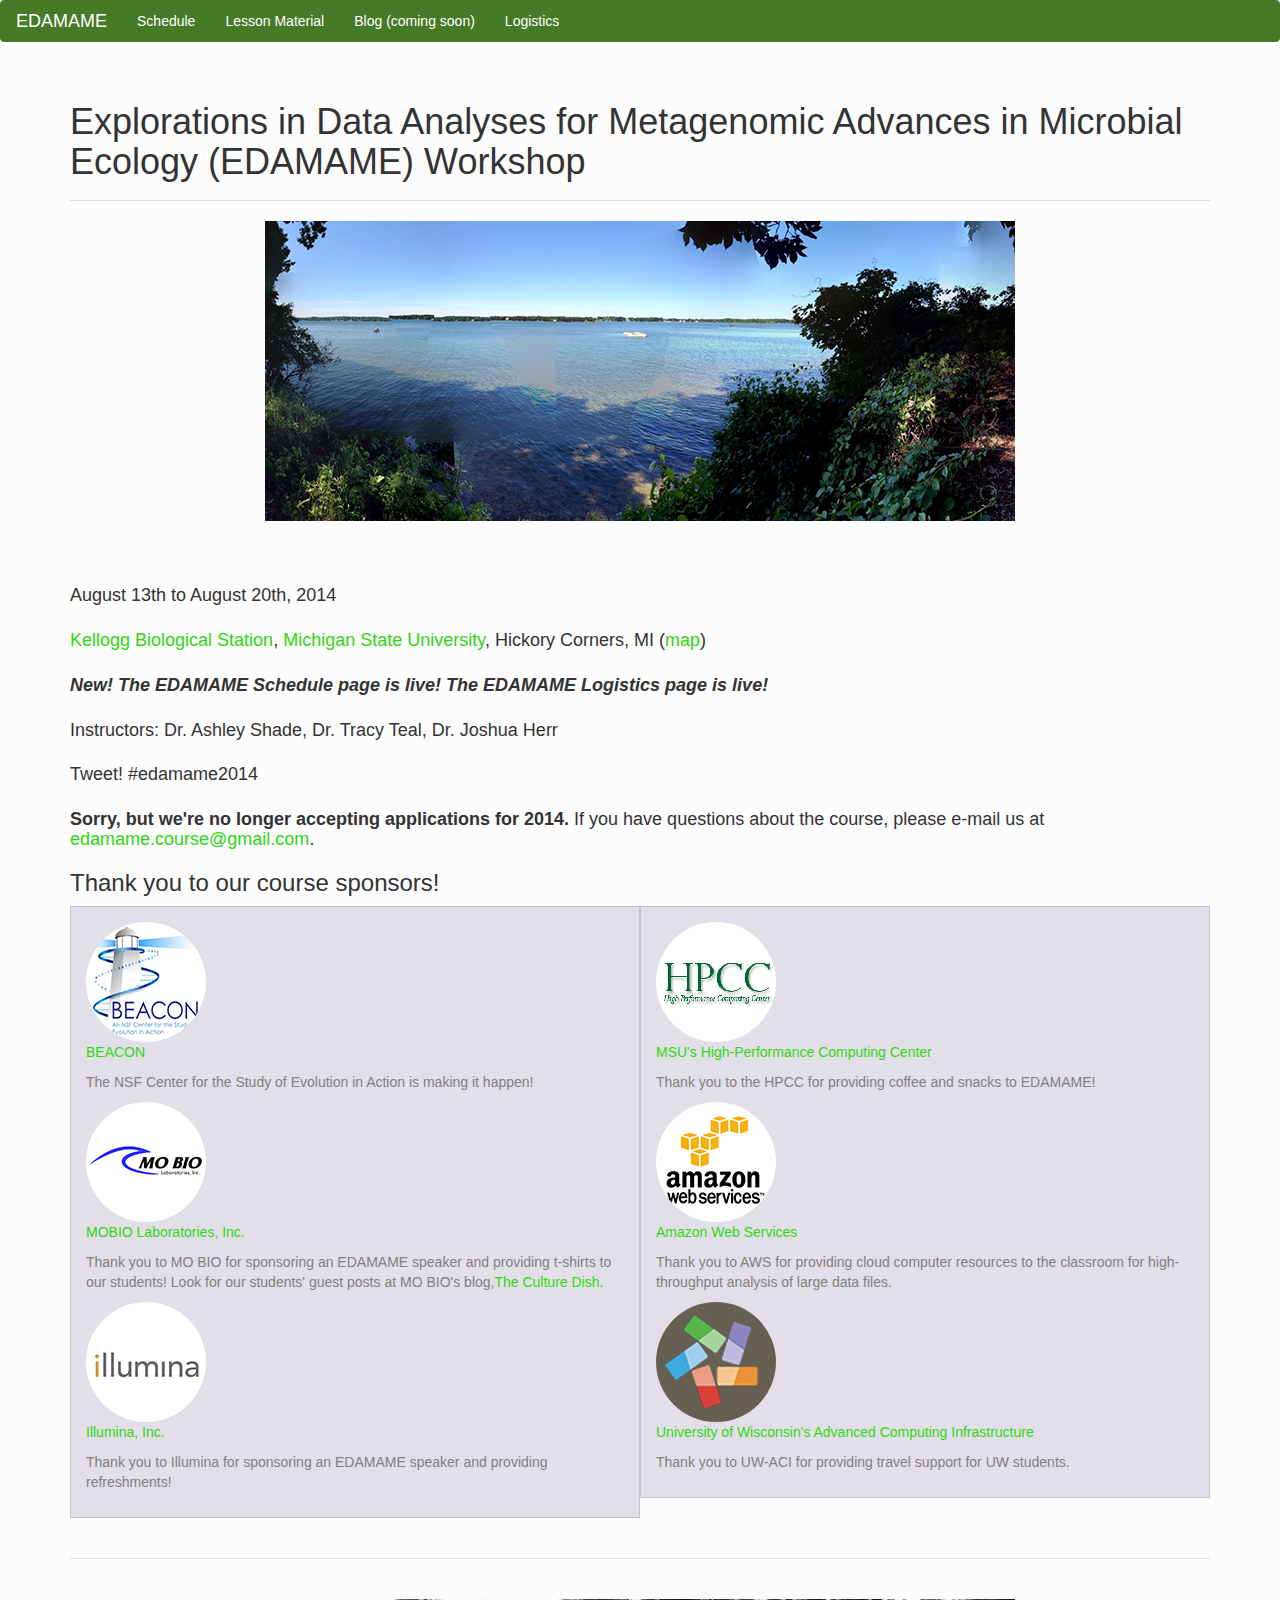
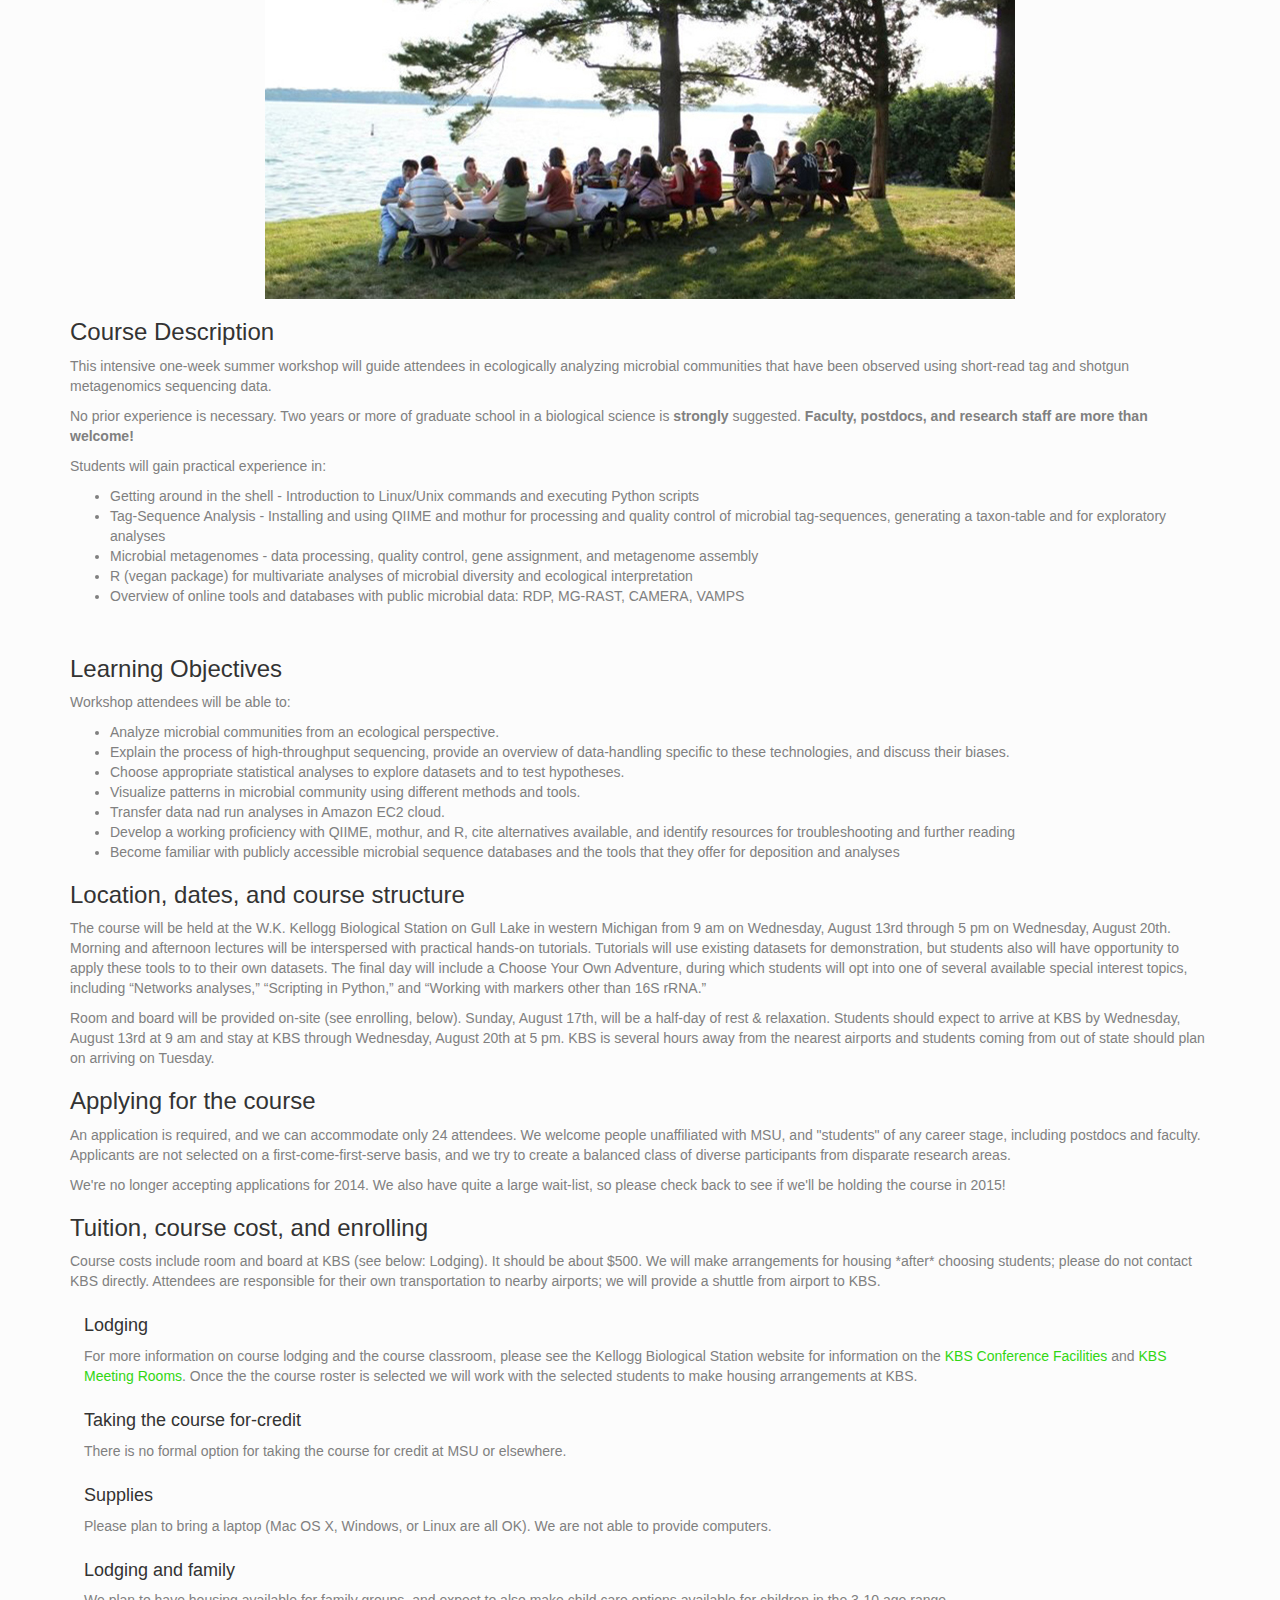
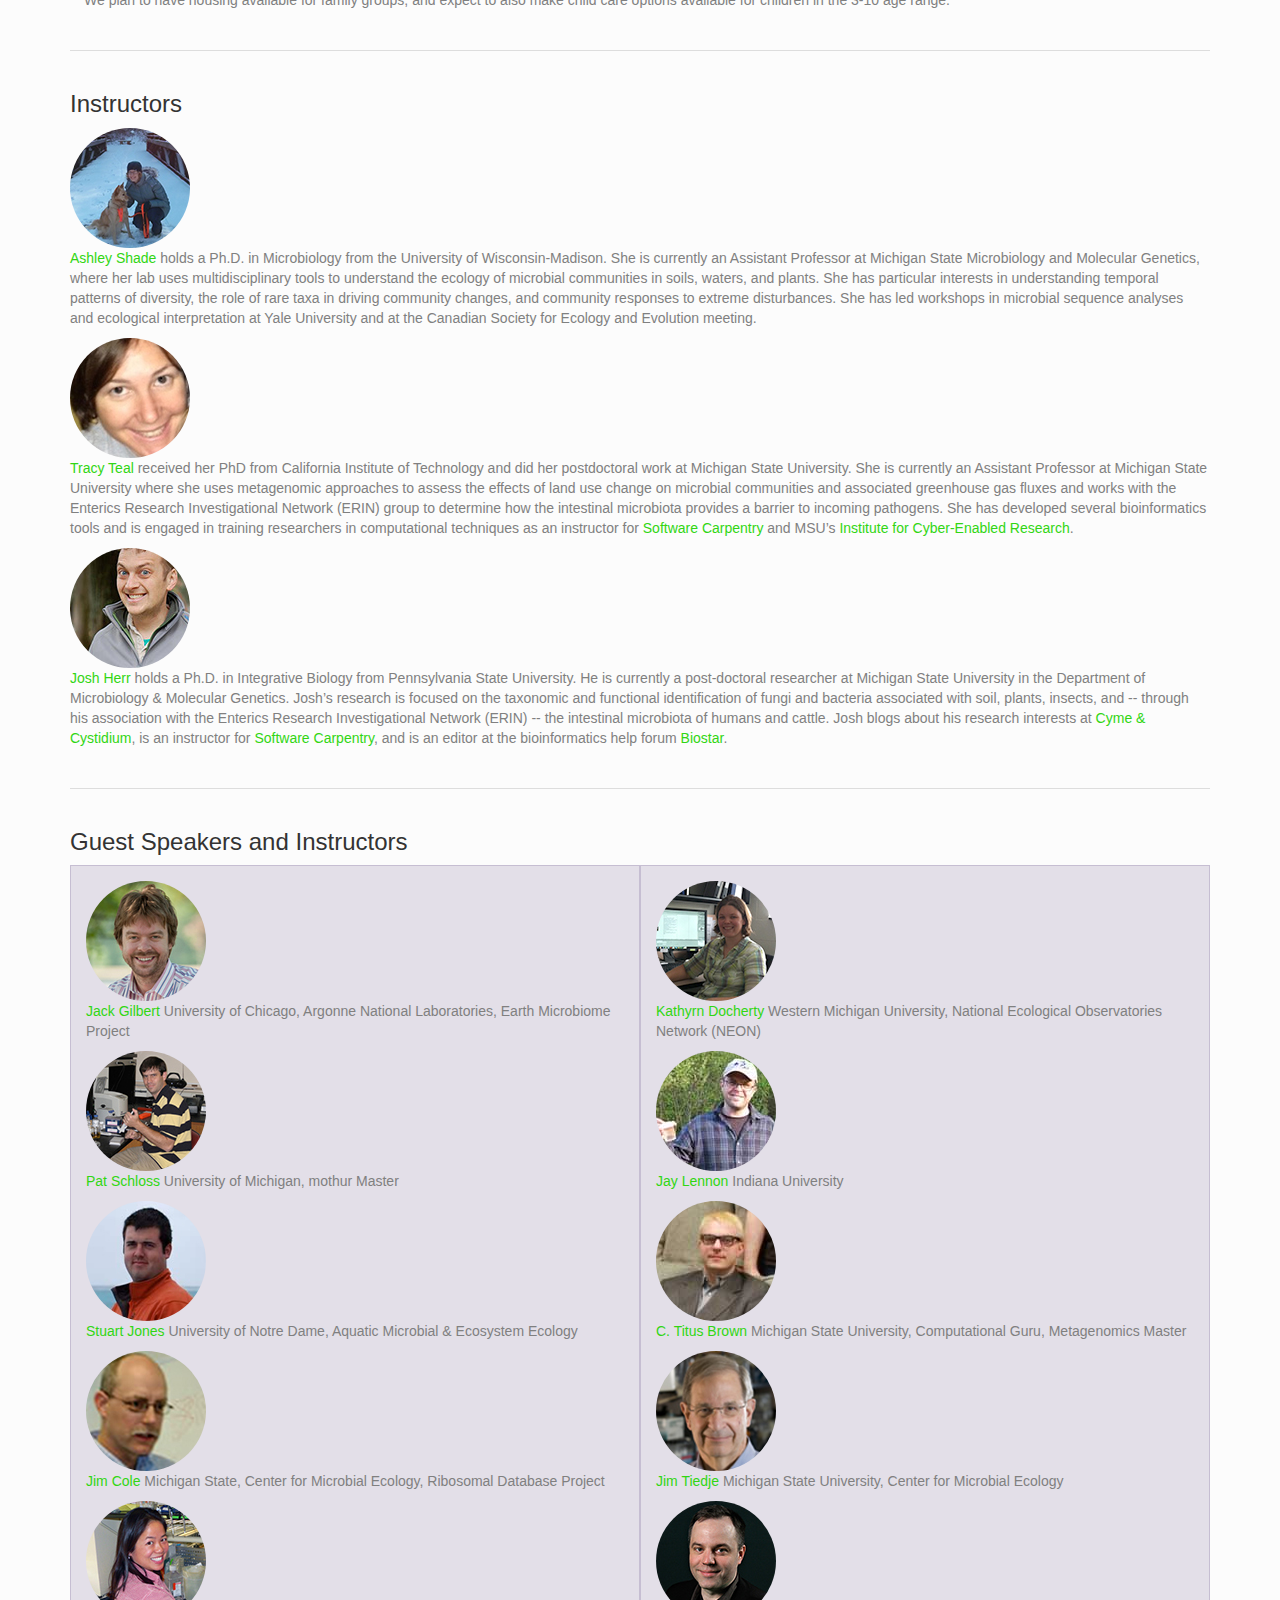
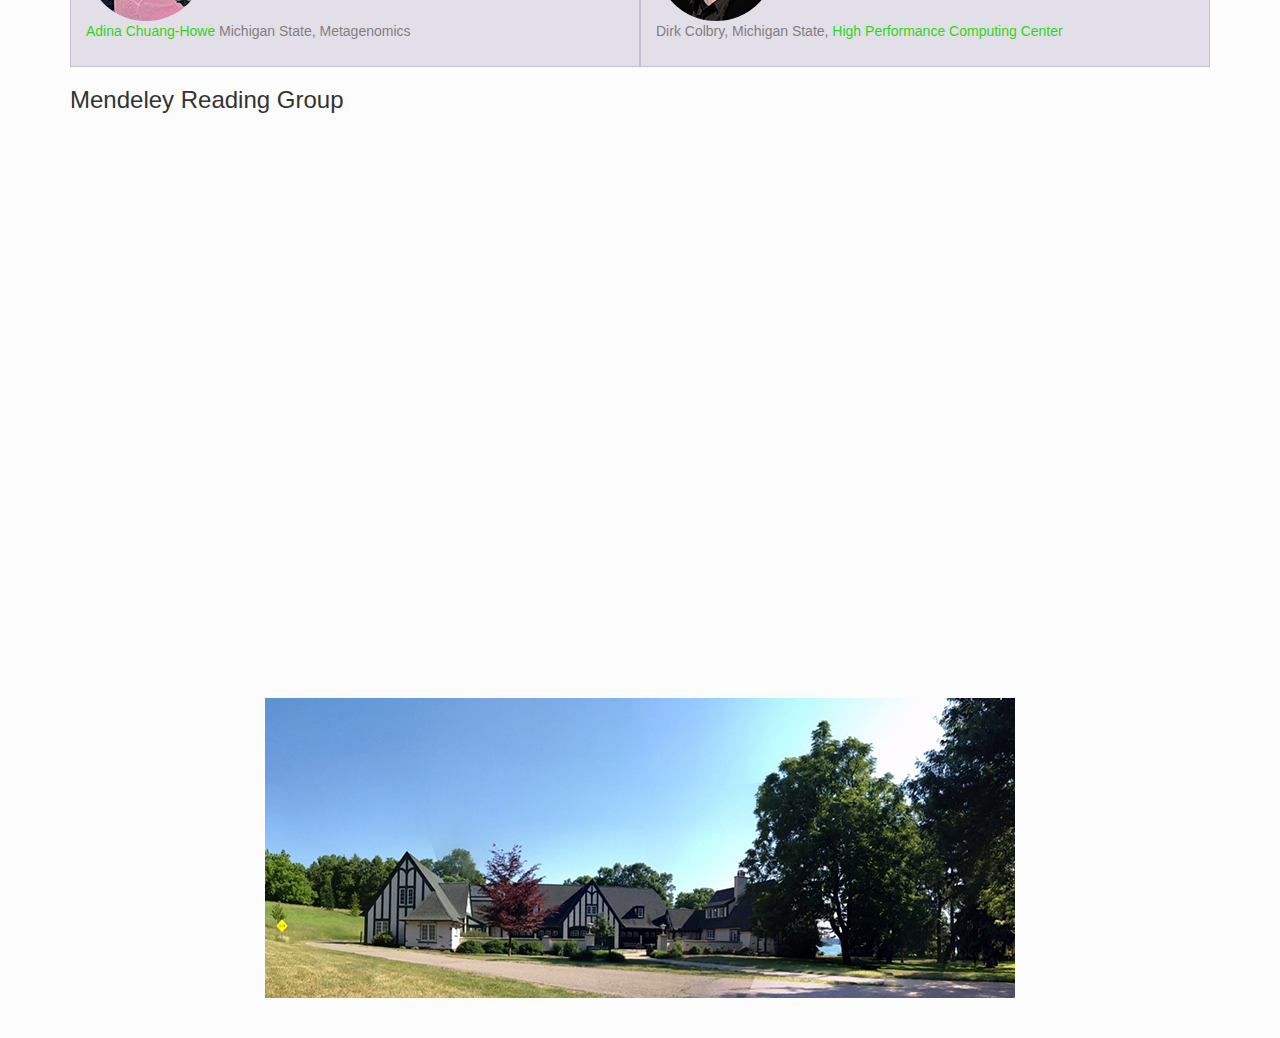
==== index.html @ 9ee0106e "Fixed iframe" ====
<!DOCTYPE html>

<html lang="en" class="crsa-stop-animations">
<head>
    <meta charset="utf-8">
    <meta http-equiv="X-UA-Compatible" content="IE=edge">
    <meta name="viewport" content="width=device-width, initial-scale=1.0">
    <meta name="description" content="">
    <meta name="author" content="">
    <link rel="shortcut icon" href="../../docs-assets/ico/favicon.png">

    <title>Explorations in Data Analyses for Metagenomic Advances in Microbial Ecology (EDAMAME) Workshop</title><!-- Bootstrap core CSS -->
    <link href="css/simplex.bootstrap.min.css" rel="stylesheet" type="text/css"><!-- Custom styles for this template -->
    <link href="css/grid.css" rel="stylesheet" type="text/css">
</head>

<body>
    <nav class="navbar navbar-inverse" role="navigation">
        <div class="container-fluid">
            <div class="navbar-header">
                <a class="navbar-brand" href="http://edamame-course.org">EDAMAME</a>
            </div><!-- nav links, etc., go here -->

            <div class="collapse navbar-collapse" id="bs-example-navbar-collapse-1">
                <ul class="nav navbar-nav">
                    <li><a href="https://edamame-course.github.io/website/schedule.html">Schedule</a></li>

                    <li><a href="https://edamame-course.github.io/docs/site/">Lesson Material</a></li>

                    <li><a href="#">Blog (coming soon)</a></li>

                    <li><a href="https://edamame-course.github.io/website/logistics.html">Logistics</a></li>
                </ul>
            </div><!-- /.navbar-collapse -->
        </div><!-- /.container-fluid -->
    </nav>

    <div class="container">
        <div class="page-header">
            <h1>Explorations in Data Analyses for Metagenomic Advances in Microbial Ecology (EDAMAME) Workshop</h1>
        </div>

        <div class="row text-center"><img src="img/gull_lake.jpg" alt="gull_lake"></div><br>

        <h4>August 13th to August 20th, 2014</h4>

        <h4><a href="http://www.kbs.msu.edu/">Kellogg Biological Station</a>, <a href="http://www.msu.edu">Michigan State University</a>, Hickory Corners, MI (<a href="https://www.google.com/maps/place/Kellogg+Biological+Station--Michigan+State+University/@42.405061,-85.400931,15z/data=!4m2!3m1!1s0x881788e3955439d3:0x5e86ae20e3a62103">map</a>)</h4>

        <h4><i><b>New! The EDAMAME Schedule page is live! The EDAMAME Logistics page is live!</b></i></h4>

        <h4>Instructors: Dr. Ashley Shade, Dr. Tracy Teal, Dr. Joshua Herr</h4>

        <h4>Tweet! #edamame2014</h4>

        <h4><strong>Sorry, but we're no longer accepting applications for 2014.</strong> If you have questions about the course, please e-mail us at <a href="mailto:edamame.course@gmail.com?Subject=EDAMAME%20Course" target="_top">edamame.course@gmail.com</a>.</h4>

        <h3>Thank you to our course sponsors!</h3>
        <div>
            <div class="col-md-6">
                <img class="img-circle" src="img/beacon.png">

                <p><a href="http://beacon-center.org/">BEACON</a></p>

                <p>The NSF Center for the Study of Evolution in Action is making it happen!</p>

                <img class="img-circle" src="img/mobio.jpg">

                <p><a href="http://www.mobio.com/">MOBIO Laboratories, Inc.</a></p>

                <p>Thank you to MO BIO for sponsoring an EDAMAME speaker and providing t-shirts to our students! Look for our students' guest posts at MO BIO's blog,<a href="http://www.mobio.com/blog/">The Culture Dish.</a></p><img class="img-circle" src="img/illumina.png">

                <p><a href="http://www.illumina.com/">Illumina, Inc.</a></p>

                <p>Thank you to Illumina for sponsoring an EDAMAME speaker and providing refreshments!</p>
            </div>

            <div class="col-md-6">
                <img class="img-circle" src="img/hpcc.png">

                <p><a href="http://icer.msu.edu/hpcc">MSU's High-Performance Computing Center</a></p>

                <p>Thank you to the HPCC for providing coffee and snacks to EDAMAME!</p><img class="img-circle" src="img/aws.png">

                <p><a href="http://aws.amazon.com/">Amazon Web Services</a></p>

                <p>Thank you to AWS for providing cloud computer resources to the classroom for high-throughput analysis of large data files.</p>

                <img class="img-circle" src="img/aci-wisc.png">

                <p><a href="http://aws.amazon.com/">University of Wisconsin's Advanced Computing Infrastructure</a></p>

                <p>Thank you to UW-ACI for providing travel support for UW students.</p>
            </div>
        </div>

        <div class="row top-buffer"></div>
        <hr>

        <div class="row text-center"><img src="img/class_picnic.jpg" alt="class_picnic"></div>

        <h3>Course Description</h3>

        <p>This intensive one-week summer workshop will guide attendees in ecologically analyzing microbial communities that have been observed using short-read tag and shotgun metagenomics sequencing data.</p>

        <p></p>

        <p>No prior experience is necessary. Two years or more of graduate school in a biological science is <strong>strongly</strong> suggested. <strong>Faculty, postdocs, and research staff are more than welcome!</strong></p>

        <p></p>

        <p>Students will gain practical experience in:</p>

        <ul>
            <li>Getting around in the shell - Introduction to Linux/Unix commands and executing Python scripts</li>

            <li>Tag-Sequence Analysis - Installing and using QIIME and mothur for processing and quality control of microbial tag-sequences, generating a taxon-table and for exploratory analyses</li>

            <li>Microbial metagenomes - data processing, quality control, gene assignment, and metagenome assembly</li>

            <li>R (vegan package) for multivariate analyses of microbial diversity and ecological interpretation</li>

            <li>Overview of online tools and databases with public microbial data: RDP, MG-RAST, CAMERA, VAMPS</li>
        </ul><br>

        <h3>Learning Objectives</h3>

        <p>Workshop attendees will be able to:</p>

        <ul>
            <li>Analyze microbial communities from an ecological perspective.</li>

            <li>Explain the process of high-throughput sequencing, provide an overview of data-handling specific to these technologies, and discuss their biases.</li>

            <li>Choose appropriate statistical analyses to explore datasets and to test hypotheses.</li>

            <li>Visualize patterns in microbial community using different methods and tools.</li>

            <li>Transfer data nad run analyses in Amazon EC2 cloud.</li>

            <li>Develop a working proficiency with QIIME, mothur, and R, cite alternatives available, and identify resources for troubleshooting and further reading</li>

            <li>Become familiar with publicly accessible microbial sequence databases and the tools that they offer for deposition and analyses</li>
        </ul>

        <h3>Location, dates, and course structure</h3>

        <p>The course will be held at the W.K. Kellogg Biological Station on Gull Lake in western Michigan from 9 am on Wednesday, August 13rd through 5 pm on Wednesday, August 20th. Morning and afternoon lectures will be interspersed with practical hands-on tutorials. Tutorials will use existing datasets for demonstration, but students also will have opportunity to apply these tools to to their own datasets. The final day will include a Choose Your Own Adventure, during which students will opt into one of several available special interest topics, including “Networks analyses,” “Scripting in Python,” and “Working with markers other than 16S rRNA.”</p>

        <p>Room and board will be provided on-site (see enrolling, below). Sunday, August 17th, will be a half-day of rest &amp; relaxation. Students should expect to arrive at KBS by Wednesday, August 13rd at 9 am and stay at KBS through Wednesday, August 20th at 5 pm. KBS is several hours away from the nearest airports and students coming from out of state should plan on arriving on Tuesday.</p>

        <h3>Applying for the course</h3>

        <p>An application is required, and we can accommodate only 24 attendees. We welcome people unaffiliated with MSU, and "students" of any career stage, including postdocs and faculty. Applicants are not selected on a first-come-first-serve basis, and we try to create a balanced class of diverse participants from disparate research areas.</p>

        <p>We're no longer accepting applications for 2014. We also have quite a large wait-list, so please check back to see if we'll be holding the course in 2015!</p>

        <h3>Tuition, course cost, and enrolling</h3>

        <p>Course costs include room and board at KBS (see below: Lodging). It should be about $500. We will make arrangements for housing *after* choosing students; please do not contact KBS directly. Attendees are responsible for their own transportation to nearby airports; we will provide a shuttle from airport to KBS.</p>

        <div style="padding-left: 1em;">
            <h4>Lodging</h4>

            <p>For more information on course lodging and the course classroom, please see the Kellogg Biological Station website for information on the <a href="http://www.kbs.msu.edu/visit/conference-center/facilities">KBS Conference Facilities</a> and <a href="http://www.kbs.msu.edu/visit/conference-center/facilities/meeting-room-dimensions">KBS Meeting Rooms</a>. Once the the course roster is selected we will work with the selected students to make housing arrangements at KBS.</p>

            <h4>Taking the course for-credit</h4>

            <p>There is no formal option for taking the course for credit at MSU or elsewhere.</p>

            <h4>Supplies</h4>

            <p>Please plan to bring a laptop (Mac OS X, Windows, or Linux are all OK). We are not able to provide computers.</p>

            <h4>Lodging and family</h4>

            <p>We plan to have housing available for family groups, and expect to also make child care options available for children in the 3-10 age range.</p>
        </div>
        <hr>

        <h3>Instructors</h3><img class="img-circle" src="img/ashley.jpg">

        <p><a href="http://ashley17061.wix.com/shadelab">Ashley Shade</a> holds a Ph.D. in Microbiology from the University of Wisconsin-Madison. She is currently an Assistant Professor at Michigan State Microbiology and Molecular Genetics, where her lab uses multidisciplinary tools to understand the ecology of microbial communities in soils, waters, and plants. She has particular interests in understanding temporal patterns of diversity, the role of rare taxa in driving community changes, and community responses to extreme disturbances. She has led workshops in microbial sequence analyses and ecological interpretation at Yale University and at the Canadian Society for Ecology and Evolution meeting.</p><img class="img-circle" src="img/tracy.jpg">

        <p><a href="http://idyll.org/~tracyt/">Tracy Teal</a> received her PhD from California Institute of Technology and did her postdoctoral work at Michigan State University. She is currently an Assistant Professor at Michigan State University where she uses metagenomic approaches to assess the effects of land use change on microbial communities and associated greenhouse gas fluxes and works with the Enterics Research Investigational Network (ERIN) group to determine how the intestinal microbiota provides a barrier to incoming pathogens. She has developed several bioinformatics tools and is engaged in training researchers in computational techniques as an instructor for <a href="http://software-carpentry.org">Software Carpentry</a> and MSU’s <a href="http://icer.msu.edu">Institute for Cyber-Enabled Research</a>.</p><img class="img-circle" src="img/josh.jpg">

        <p><a href="http://joshuaherr.com">Josh Herr</a> holds a Ph.D. in Integrative Biology from Pennsylvania State University. He is currently a post-doctoral researcher at Michigan State University in the Department of Microbiology &amp; Molecular Genetics. Josh’s research is focused on the taxonomic and functional identification of fungi and bacteria associated with soil, plants, insects, and -- through his association with the Enterics Research Investigational Network (ERIN) -- the intestinal microbiota of humans and cattle. Josh blogs about his research interests at <a href="http://cymeandcystidium.com">Cyme &amp; Cystidium</a>, is an instructor for <a href="http://software-carpentry.org">Software Carpentry</a>, and is an editor at the bioinformatics help forum <a href="http://www.biostars.org/u/1704">Biostar</a>.</p>
        <hr>

        <h3>Guest Speakers and Instructors</h3>

        <div class="col-md-6">
            <img class="img-circle" src="img/jack.jpg">

            <p><a href="http://www.bio.anl.gov/PI/gilbert.html">Jack Gilbert</a> University of Chicago, Argonne National Laboratories, Earth Microbiome Project</p><img class="img-circle" src="img/schloss.jpg">

            <p><a href="http://www.mothur.org">Pat Schloss</a> University of Michigan, mothur Master</p><img class="img-circle" src="img/stuart.jpg">

            <p><a href="http://www3.nd.edu/~sjones20/JonesUND/Home.html">Stuart Jones</a> University of Notre Dame, Aquatic Microbial &amp; Ecosystem Ecology</p><img class="img-circle" src="img/cole.jpg">

            <p><a href="http://rdp.cme.msu.edu/">Jim Cole</a> Michigan State, Center for Microbial Ecology, Ribosomal Database Project</p><img class="img-circle" src="img/adina.jpg">

            <p><a href="https://twitter.com/teeniedeenie">Adina Chuang-Howe</a> Michigan State, Metagenomics</p>
        </div>

        <div class="col-md-6">
            <img class="img-circle" src="img/kathryn.jpg">

            <p><a href="http://www.wmich.edu/biology/directory/docherty.html">Kathyrn Docherty</a> Western Michigan University, National Ecological Observatories Network (NEON)</p><img class="img-circle" src="img/jay.jpg">

            <p><a href="http://www.indiana.edu/~microbes/">Jay Lennon</a> Indiana University</p><img class="img-circle" src="img/titus.jpg">

            <p><a href="http://ged.msu.edu/">C. Titus Brown</a> Michigan State University, Computational Guru, Metagenomics Master</p><img class="img-circle" src="img/tiedje.jpg">

            <p><a href="http://www.cme.msu.edu/">Jim Tiedje</a> Michigan State University, Center for Microbial Ecology</p><img class="img-circle" src="img/dirk.jpg">

            <p>Dirk Colbry, Michigan State, <a href="http://icer.msu.edu/hpcc">High Performance Computing Center</a></p>
        </div><br>
        <hr>

        <div class="row top-buffer"></div>

        <h3>Mendeley Reading Group</h3><br>
        <iframe src="//www.mendeley.com/groups/4688421/edamame/widget/29/3/" frameborder="0" allowTransparency="true" style="width:860px;height:550px;"></iframe>

        <div class="row text-center"><img src="img/carriage_house.jpg" alt="carriage_house"></div><br>
        <!-- /container -->
         <!-- Bootstrap core JavaScript
    ================================================== -->
         <!-- Placed at the end of the document so the pages load faster -->
         <script src="https://code.jquery.com/jquery-1.10.2.min.js" type="text/javascript">
</script> <script src="js/bootstrap.min.js" type="text/javascript">
</script>
    </div>
</body>
</html>
---- css/grid.css ----
.container {
  padding-left: 15px;
  padding-right: 15px;
}
h4 {
  margin-top: 25px;
}
.row {
  margin-bottom: 20px;
}
.row .row {
  margin-top: 10px;
  margin-bottom: 0;
}
[class*="col-"] {
  padding-top: 15px;
  padding-bottom: 15px;
  background-color: #eee;
  border: 1px solid #ddd;
  background-color: rgba(86, 61, 124, 0.15);
  border: 1px solid rgba(86, 61, 124, 0.2);
}
hr {
  margin-top: 40px;
  margin-bottom: 40px;
}
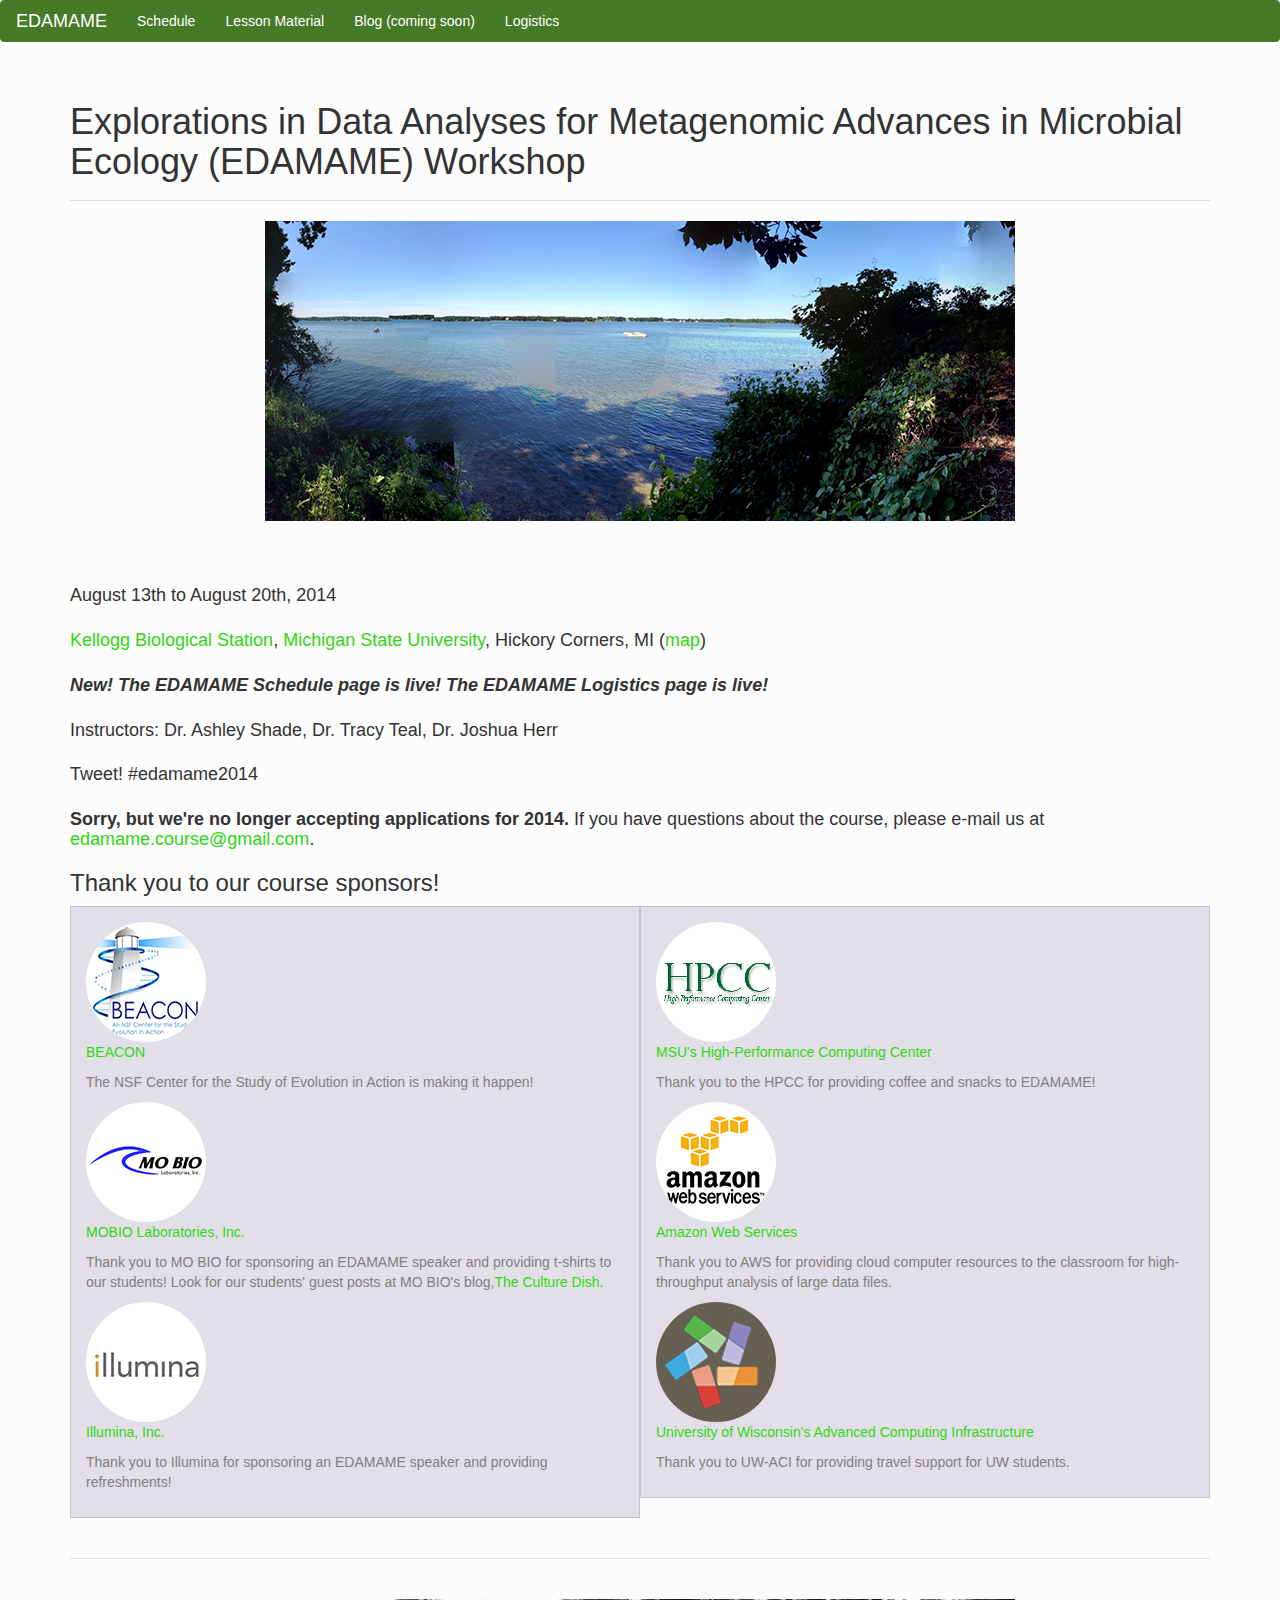
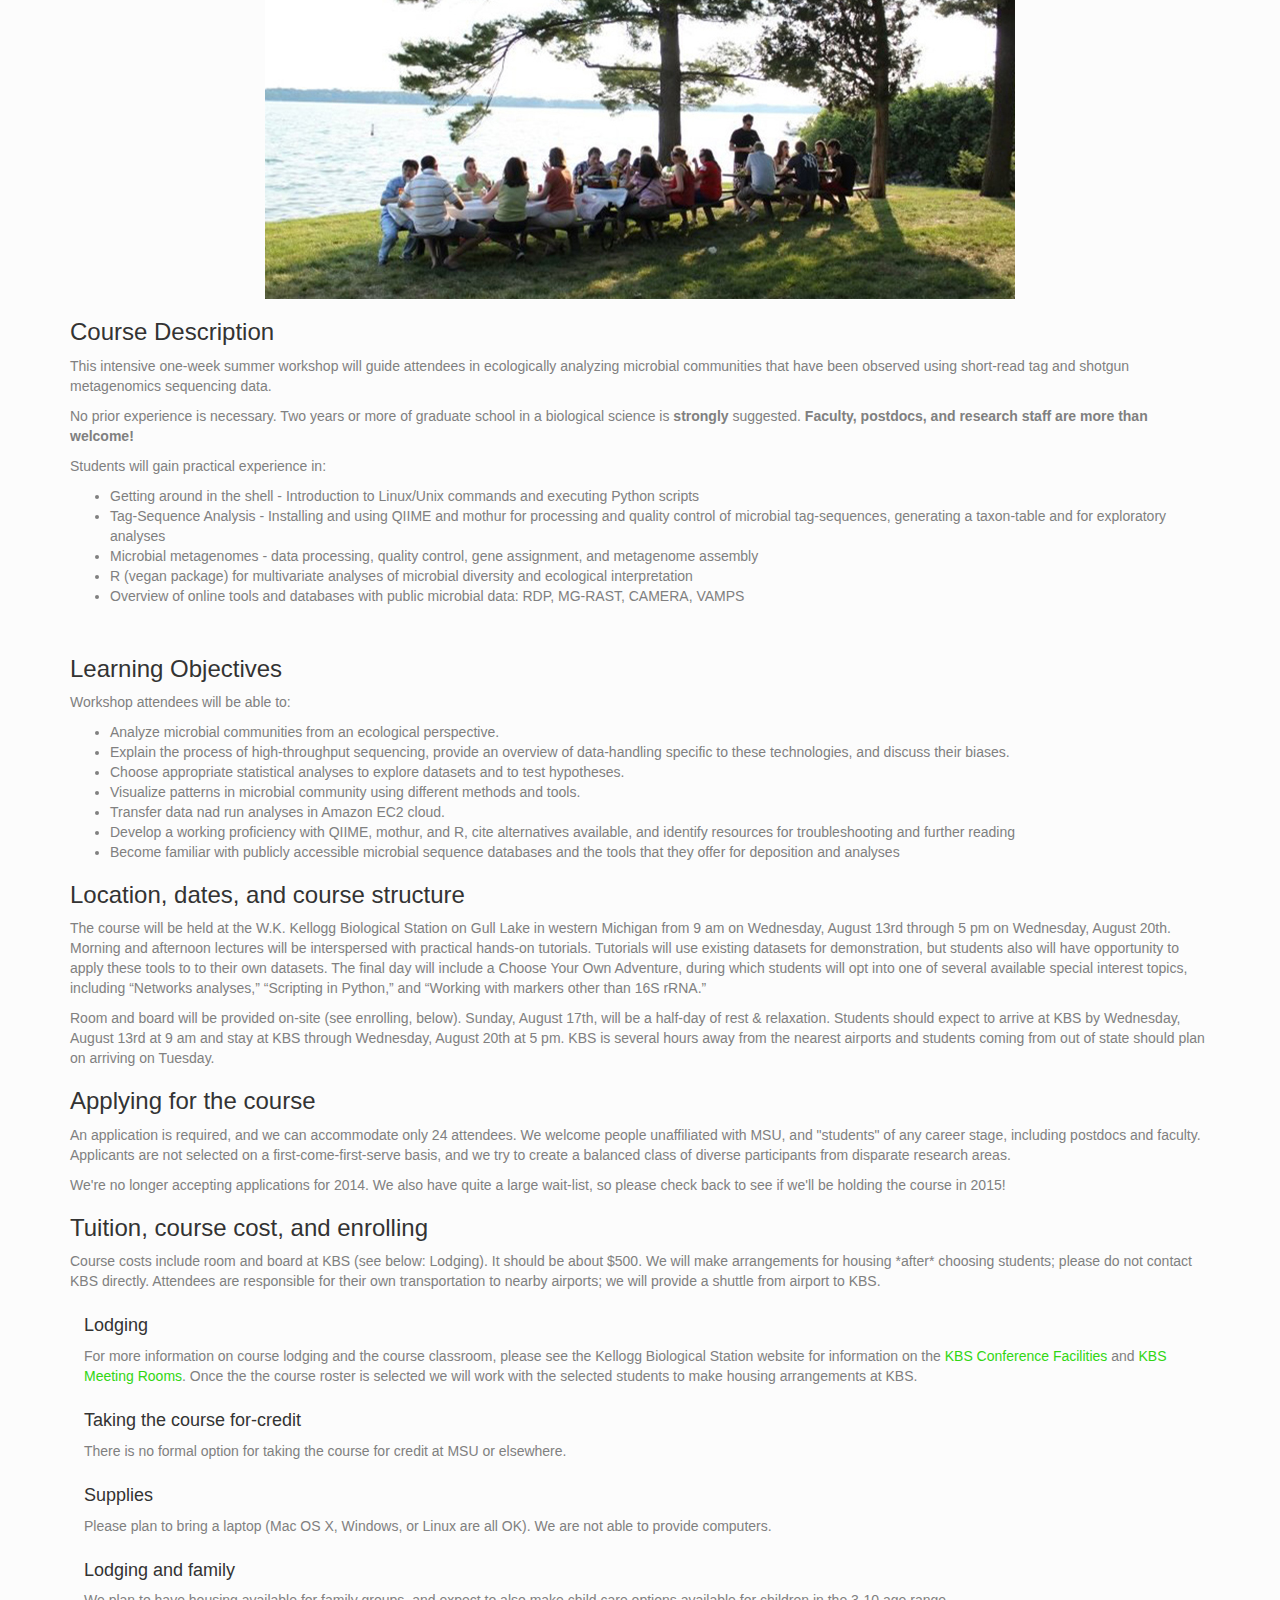
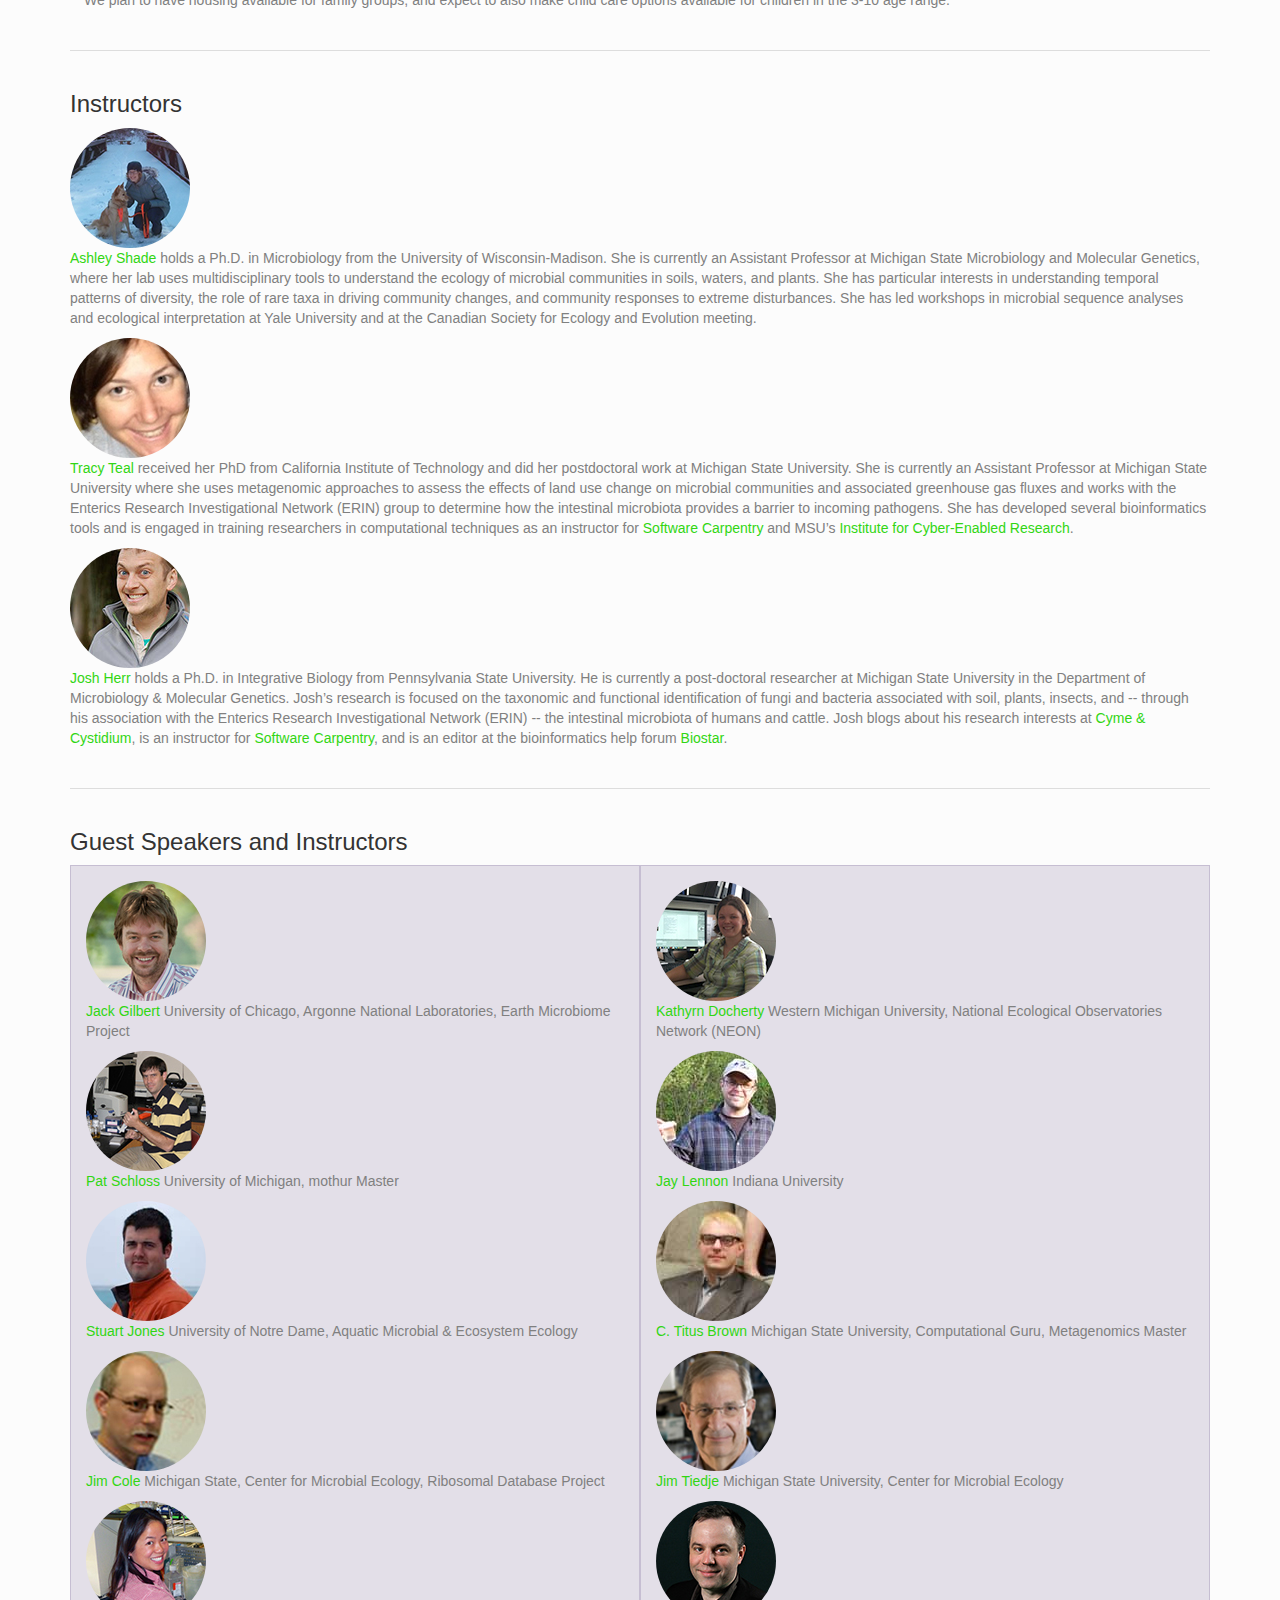
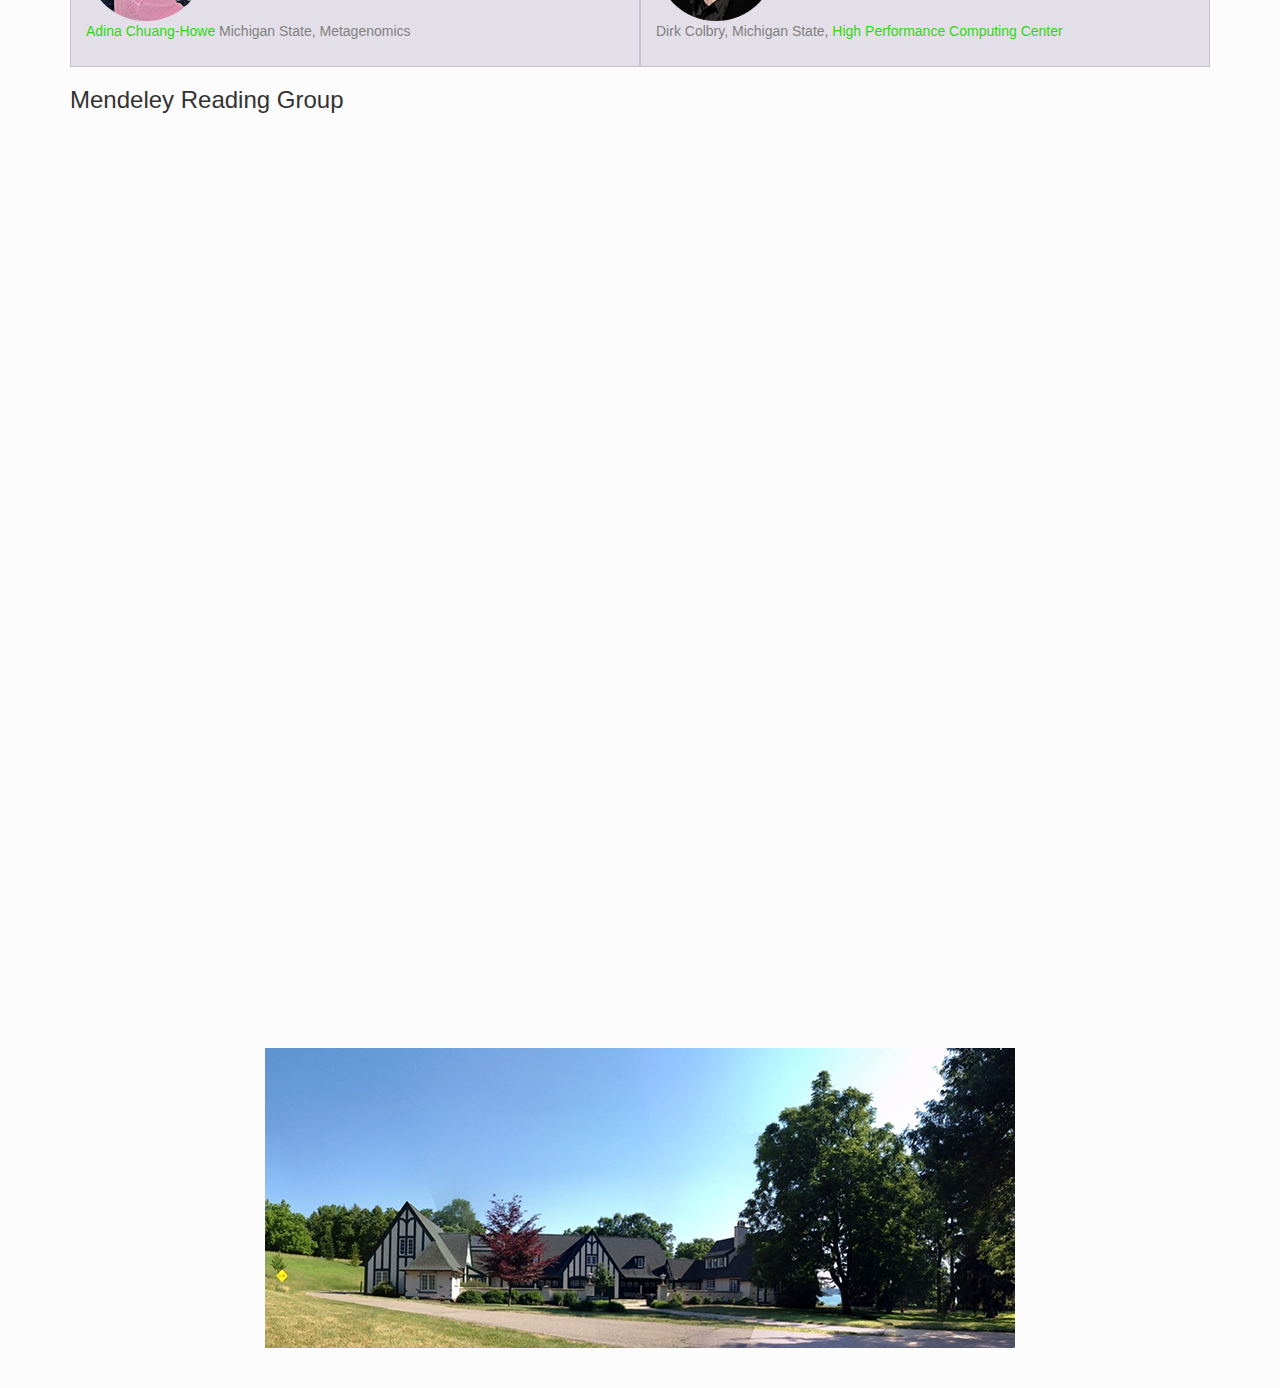
==== commit 9e1302ed: "Changed iframe from widget to web" ====
--- a/index.html
+++ b/index.html
@@ -220,8 +220,7 @@
         <div class="row top-buffer"></div>
 
         <h3>Mendeley Reading Group</h3><br>
-        <iframe src="//www.mendeley.com/groups/4688421/edamame/widget/29/3/" frameborder="0" allowTransparency="true" style="width:860px;height:550px;"></iframe>
-
+        <iframe src="//www.mendeley.com/groups/4688421/edamame/widget/29/3/" frameborder="0" allowTransparency="true" style="width:860px;height:900px;"></iframe>
         <div class="row text-center"><img src="img/carriage_house.jpg" alt="carriage_house"></div><br>
         <!-- /container -->
          <!-- Bootstrap core JavaScript
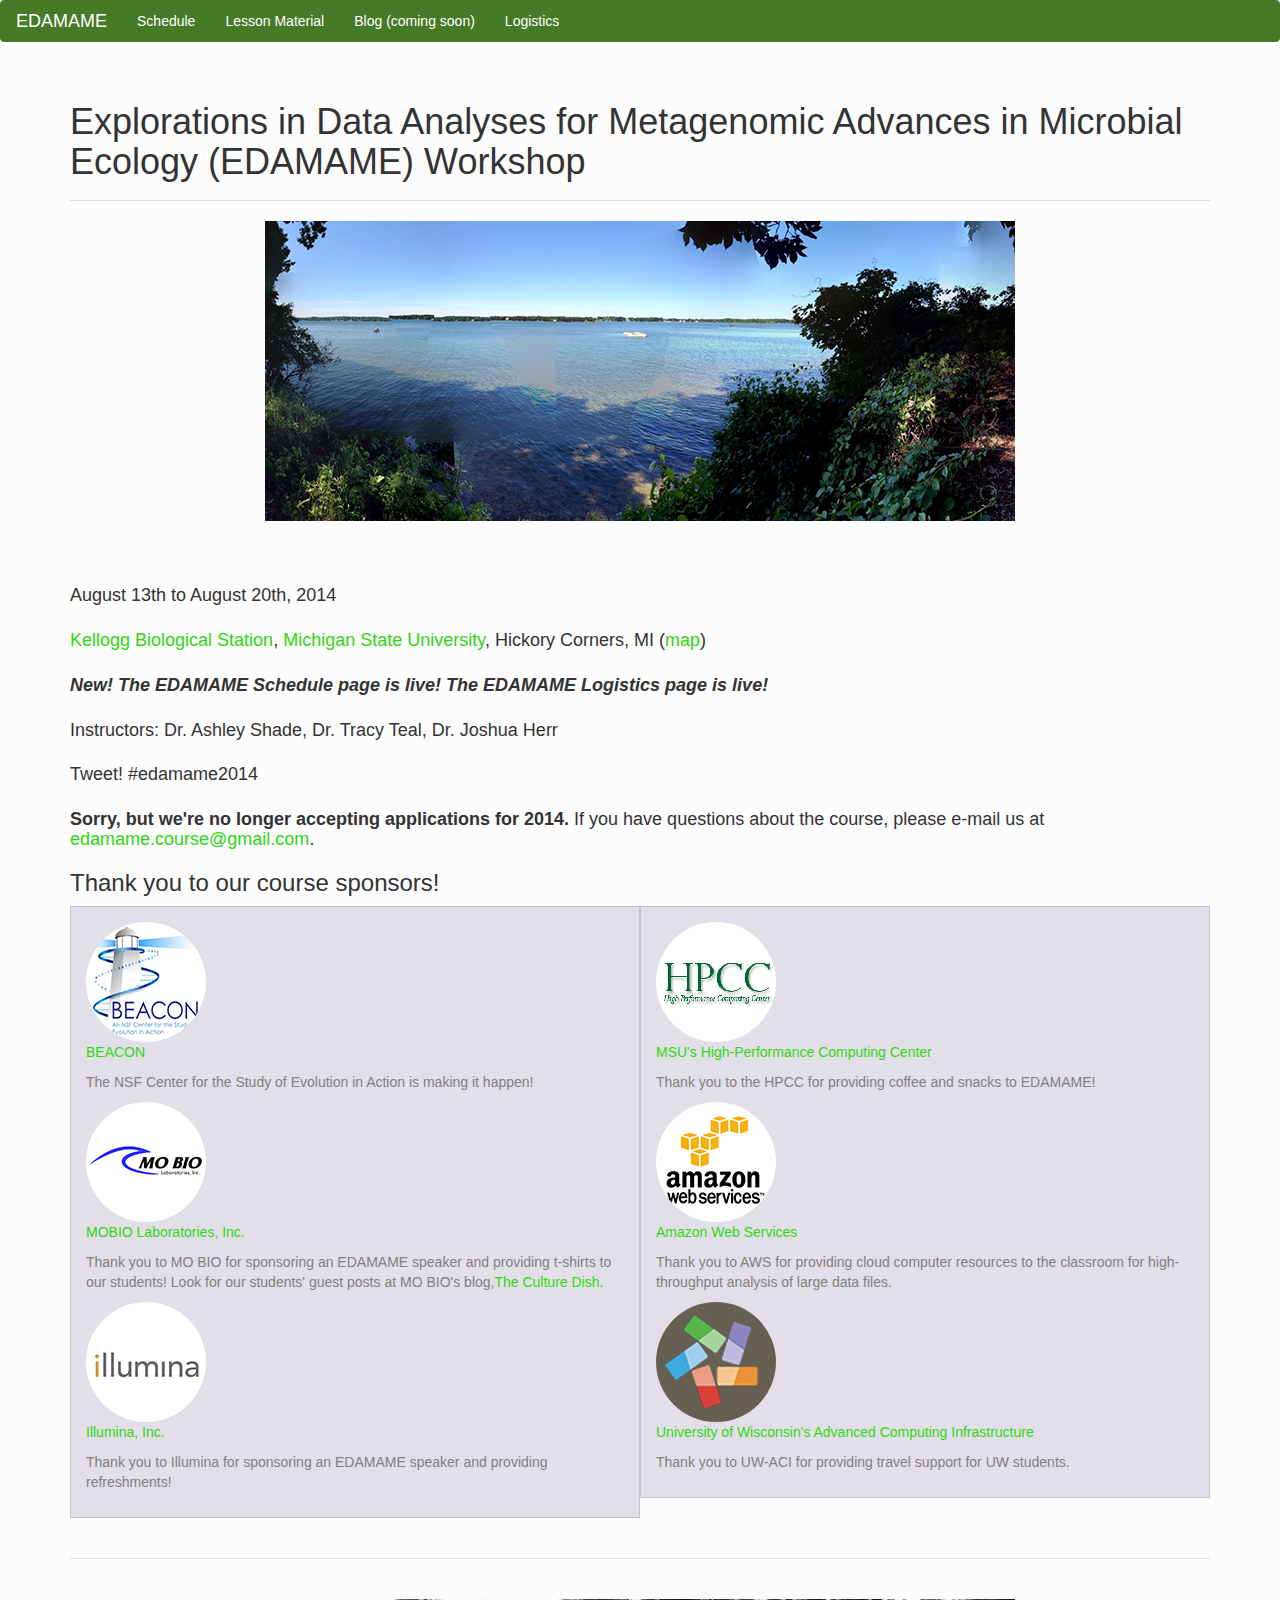
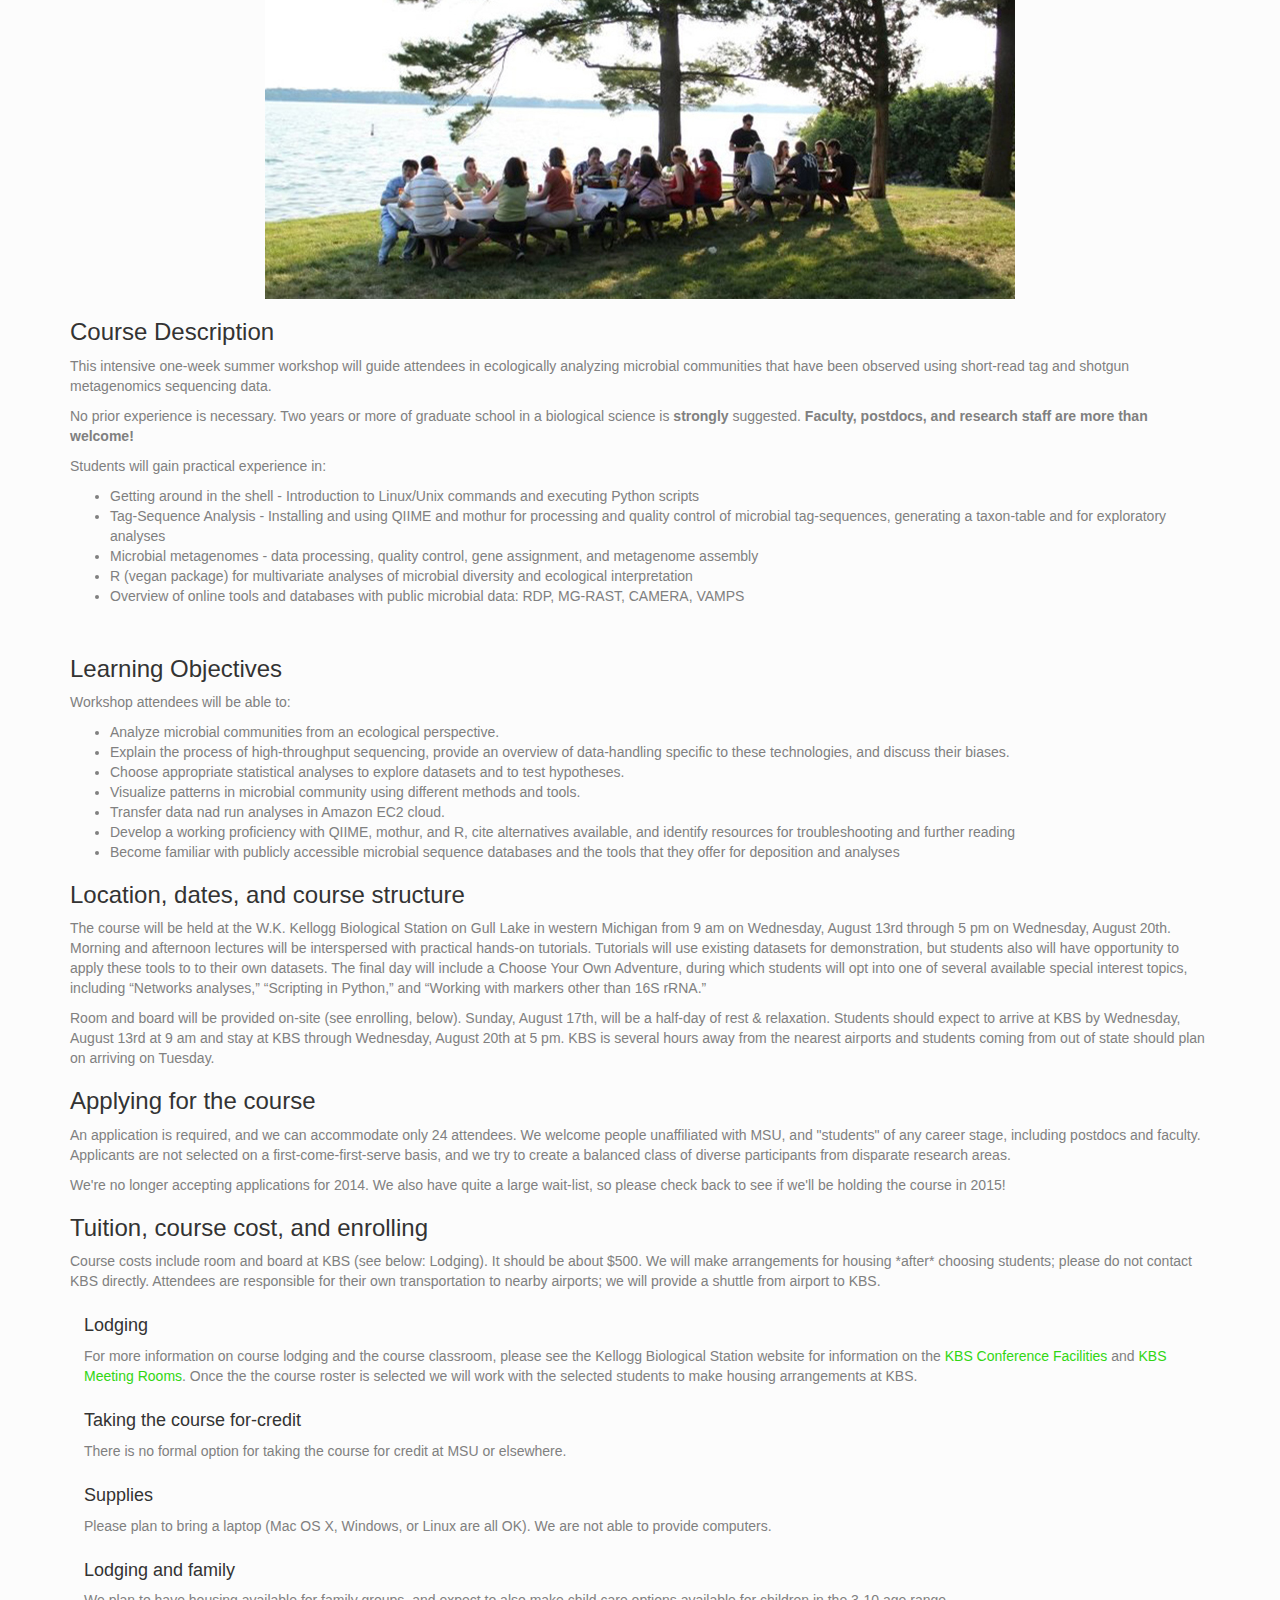
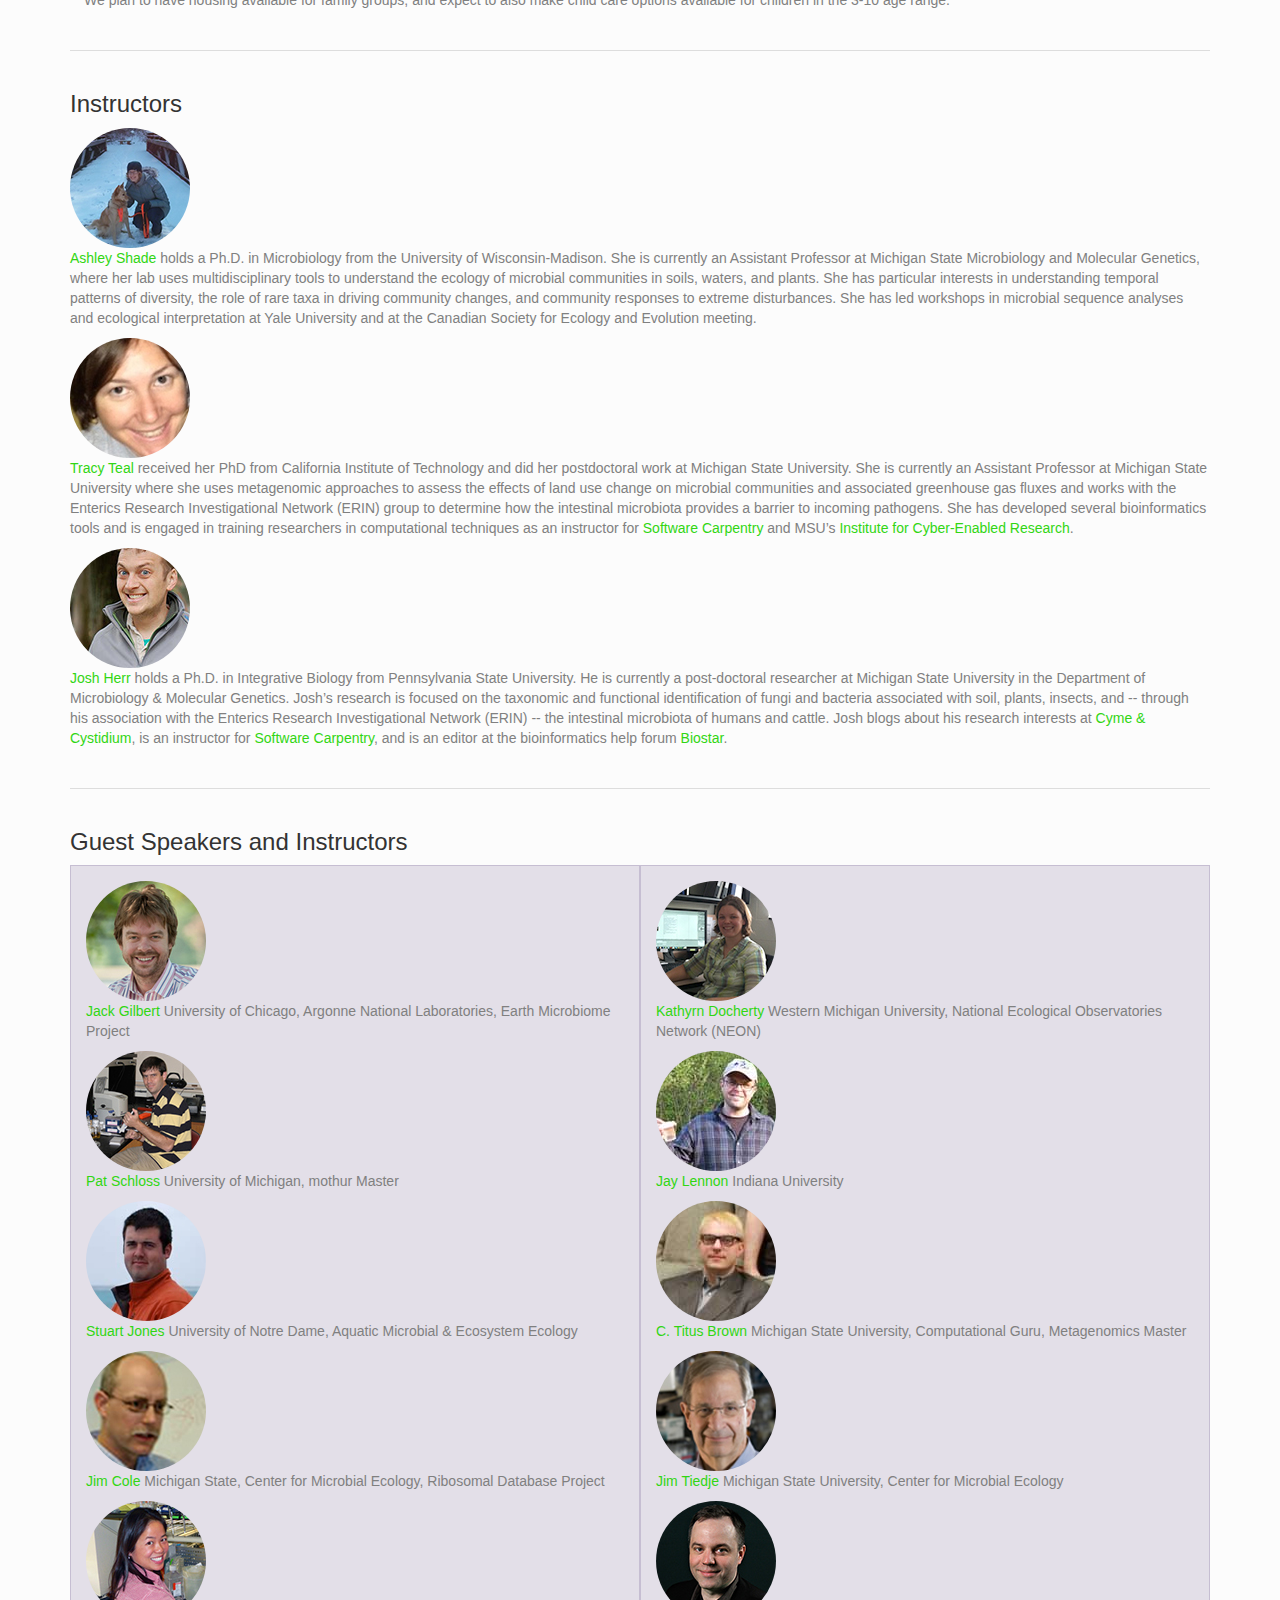
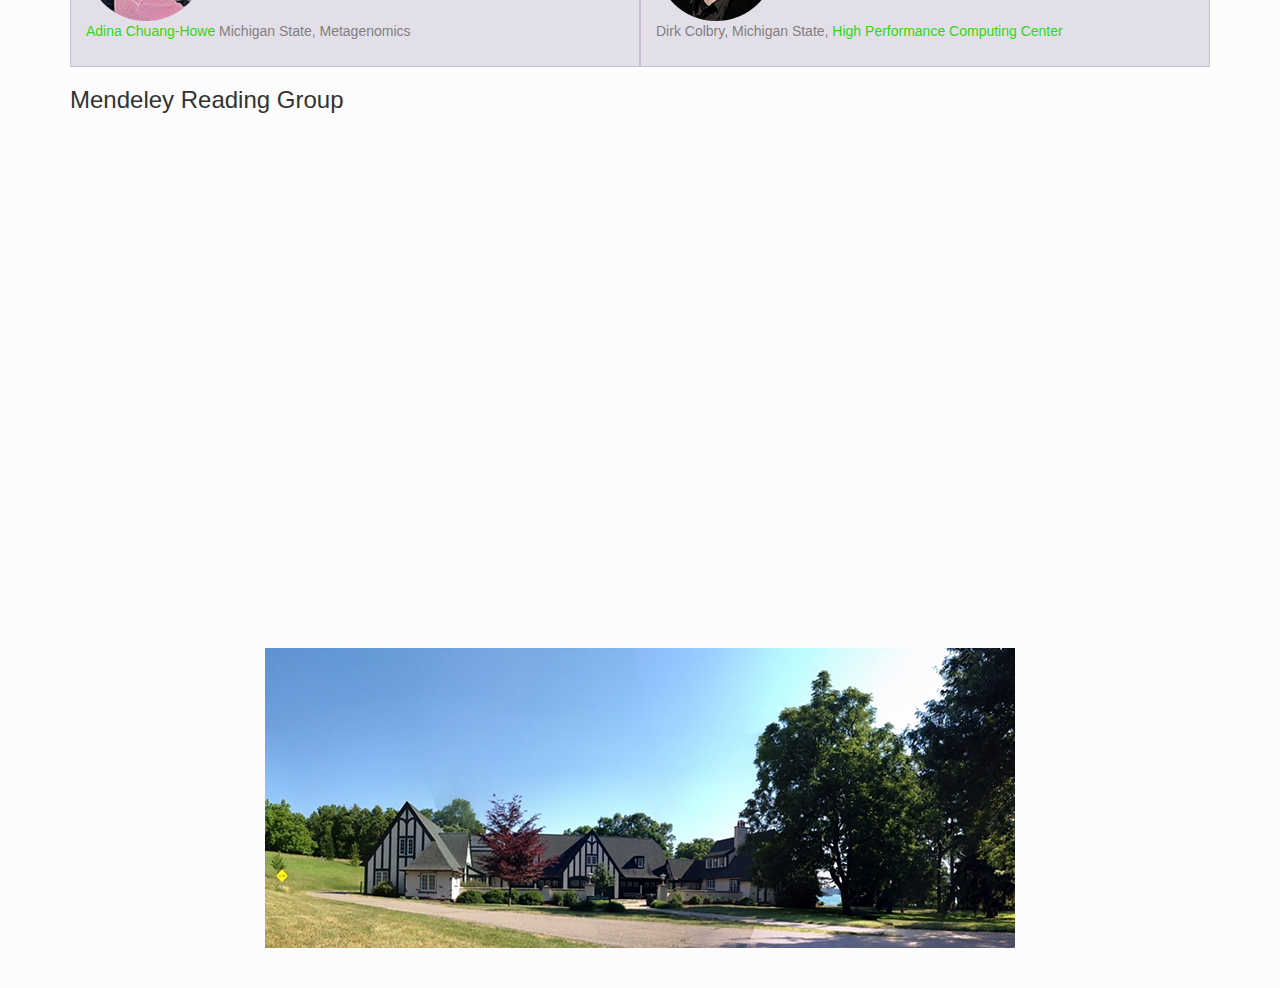
==== commit 5c39a417: "fixed frame center and depth" ====
--- a/index.html
+++ b/index.html
@@ -220,7 +220,10 @@
         <div class="row top-buffer"></div>
 
         <h3>Mendeley Reading Group</h3><br>
-        <iframe src="//www.mendeley.com/groups/4688421/edamame/widget/29/3/" frameborder="0" allowTransparency="true" style="width:860px;height:900px;"></iframe>
+        <center>
+        <iframe src="//www.mendeley.com/groups/4688421/edamame/widget/29/3/" frameborder="0" allowTransparency="true" style="width:860px;height:500px;"></iframe>
+        </center>
+
         <div class="row text-center"><img src="img/carriage_house.jpg" alt="carriage_house"></div><br>
         <!-- /container -->
          <!-- Bootstrap core JavaScript
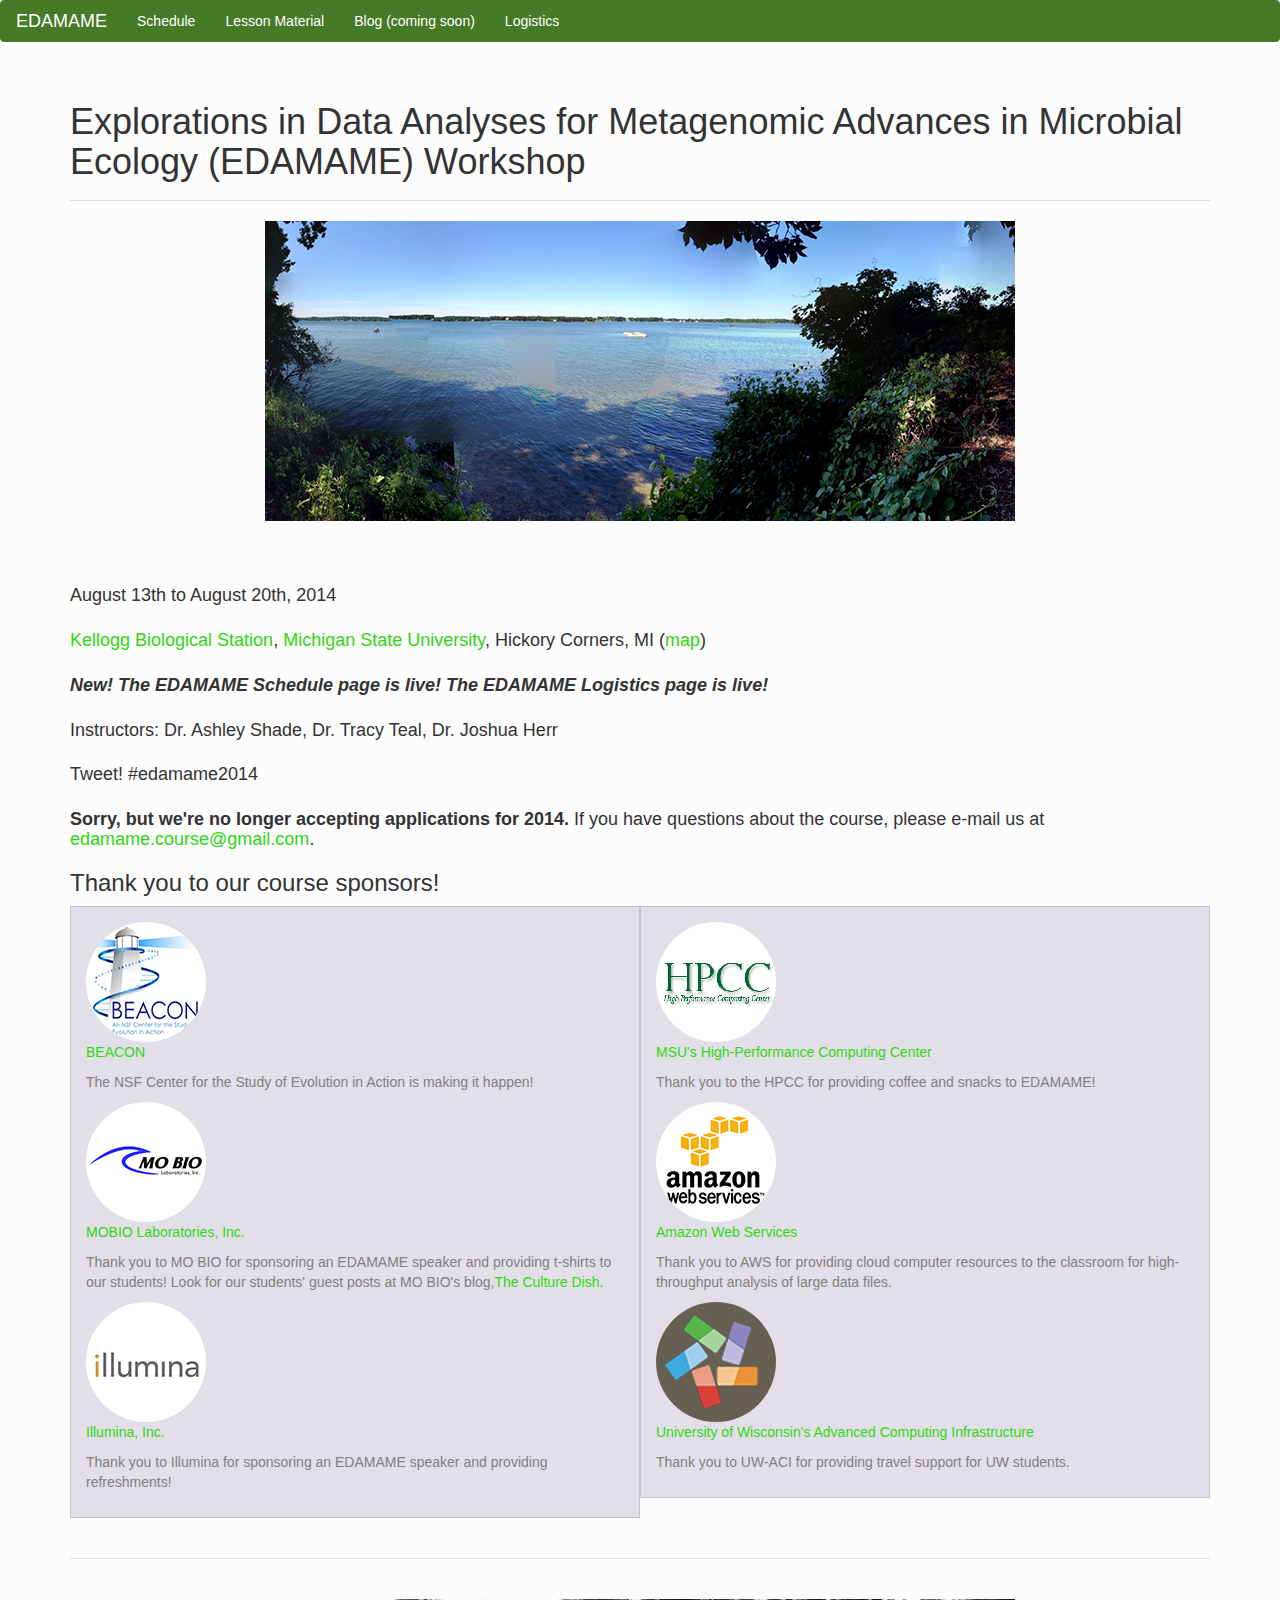
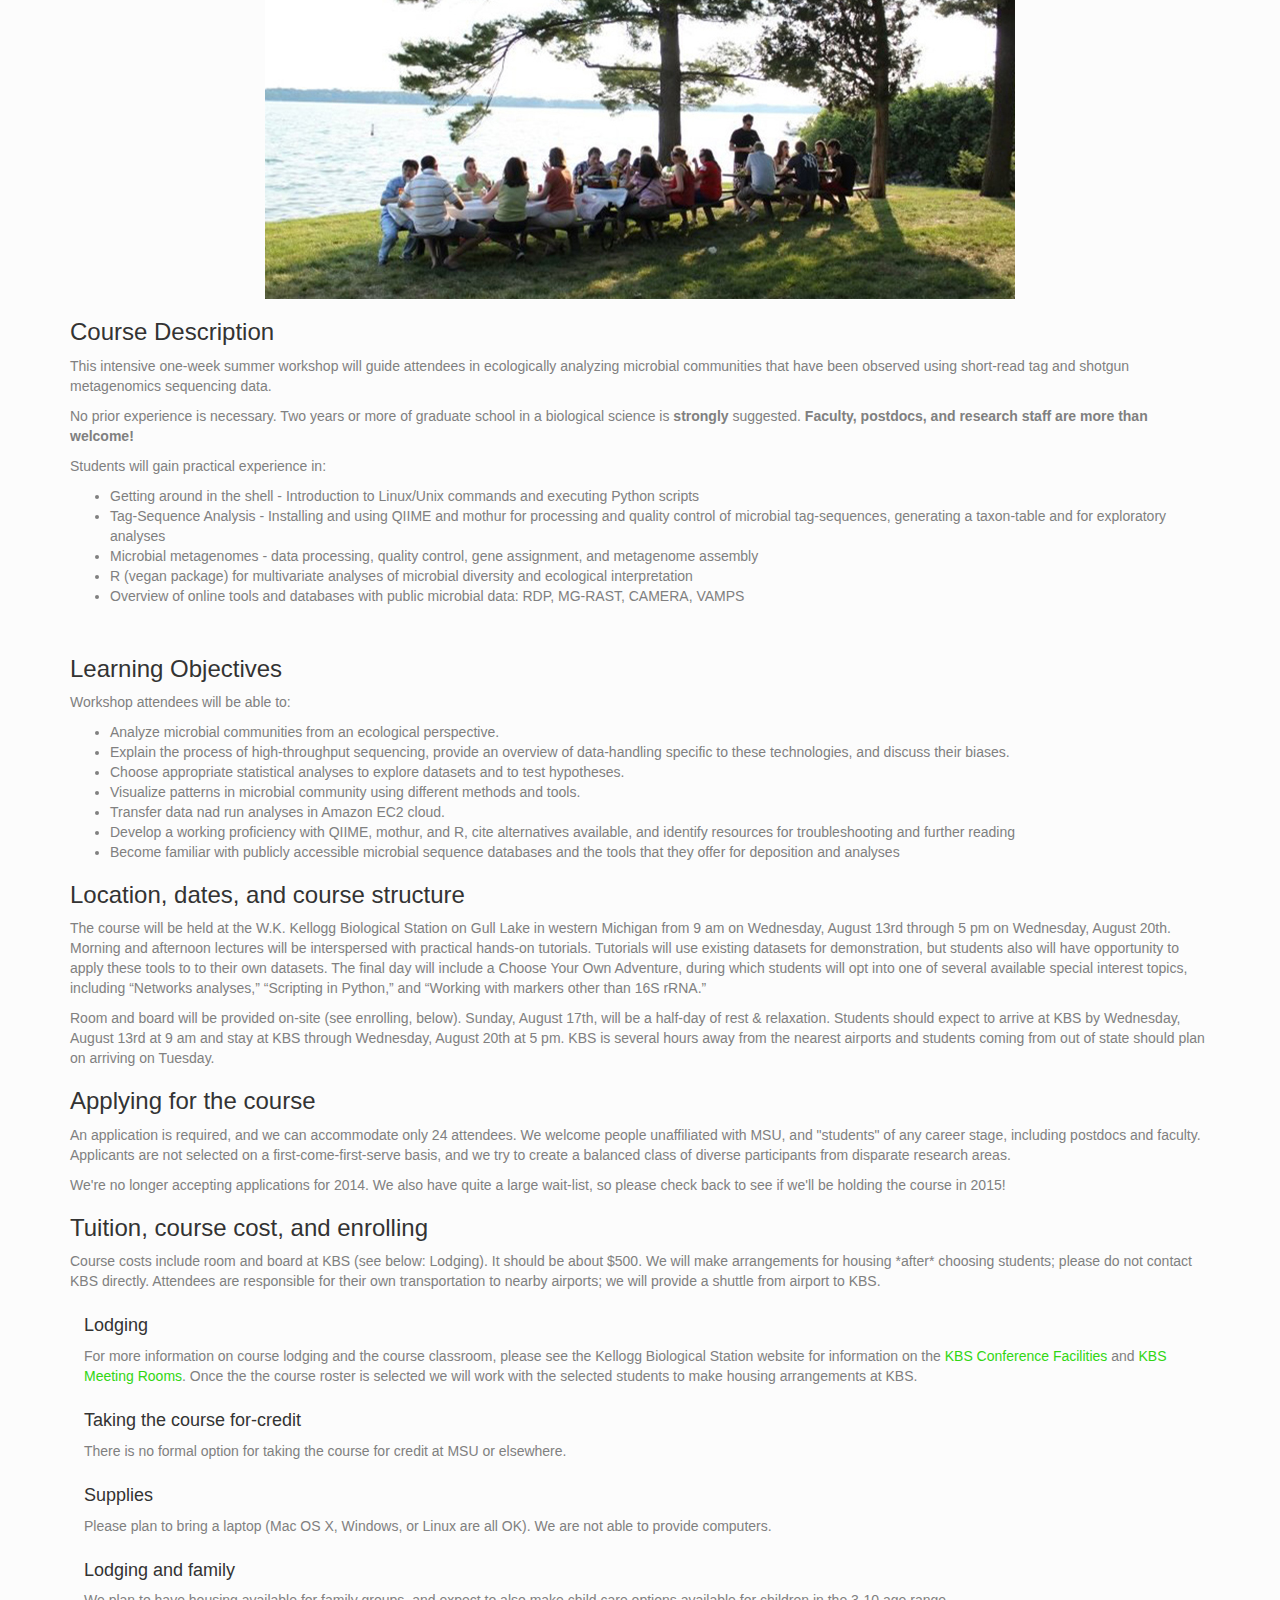
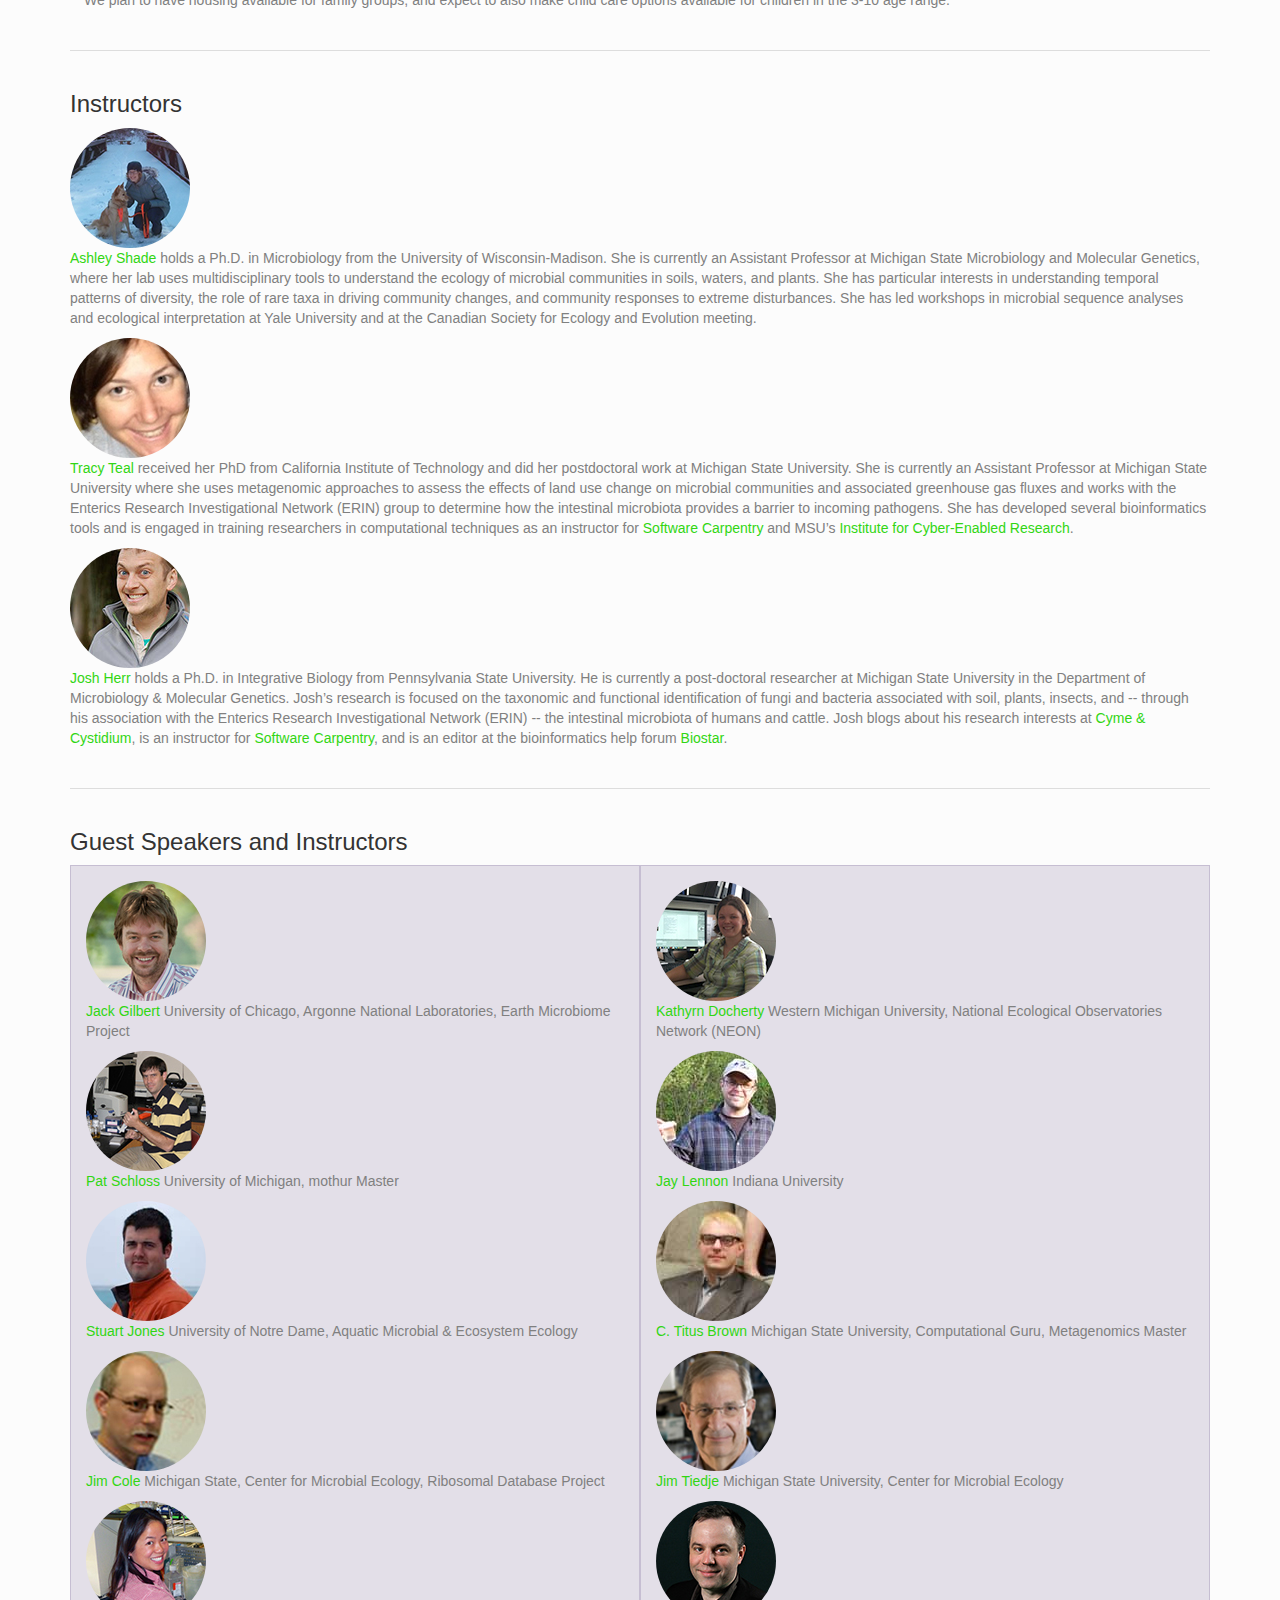
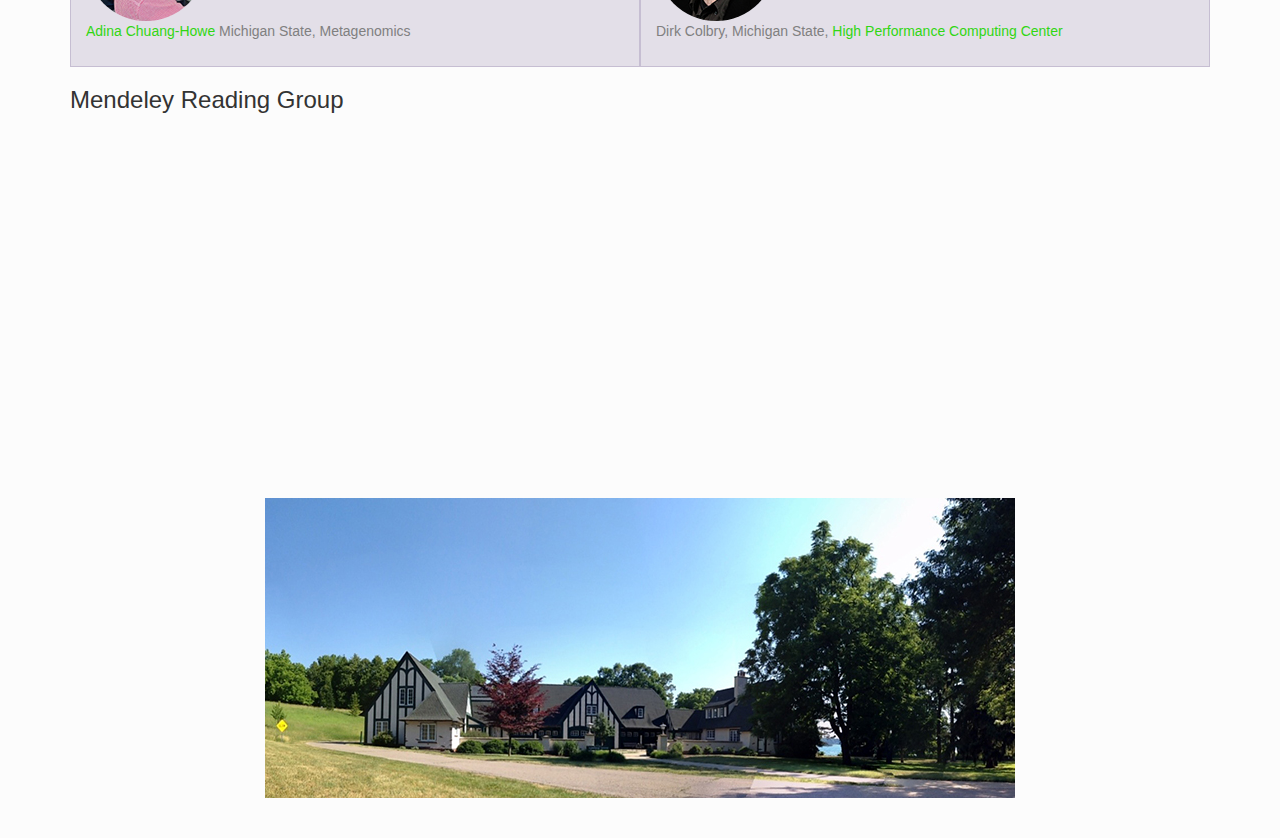
==== commit 2e194dd6: "fixed depth again" ====
--- a/index.html
+++ b/index.html
@@ -221,7 +221,7 @@
 
         <h3>Mendeley Reading Group</h3><br>
         <center>
-        <iframe src="//www.mendeley.com/groups/4688421/edamame/widget/29/3/" frameborder="0" allowTransparency="true" style="width:860px;height:500px;"></iframe>
+        <iframe src="//www.mendeley.com/groups/4688421/edamame/widget/29/3/" frameborder="0" allowTransparency="true" style="width:860px;height:350px;"></iframe>
         </center>
 
         <div class="row text-center"><img src="img/carriage_house.jpg" alt="carriage_house"></div><br>
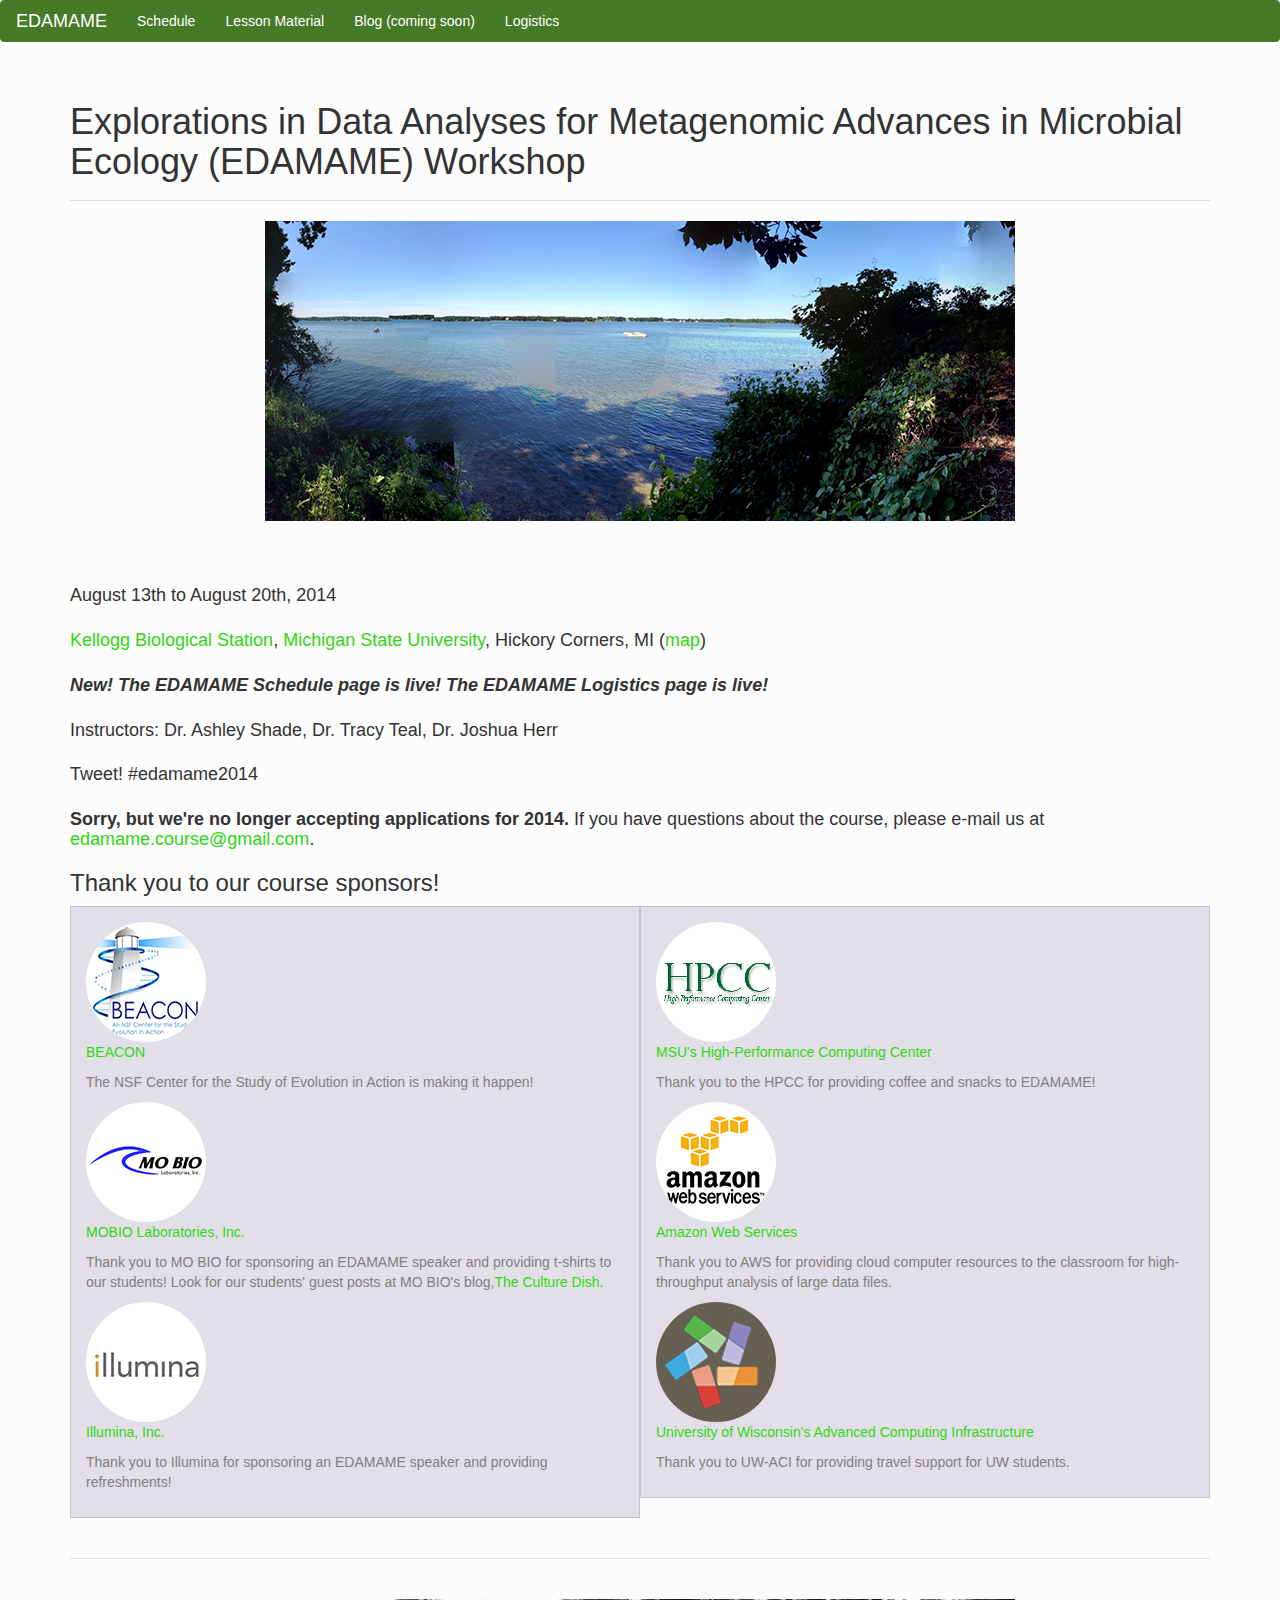
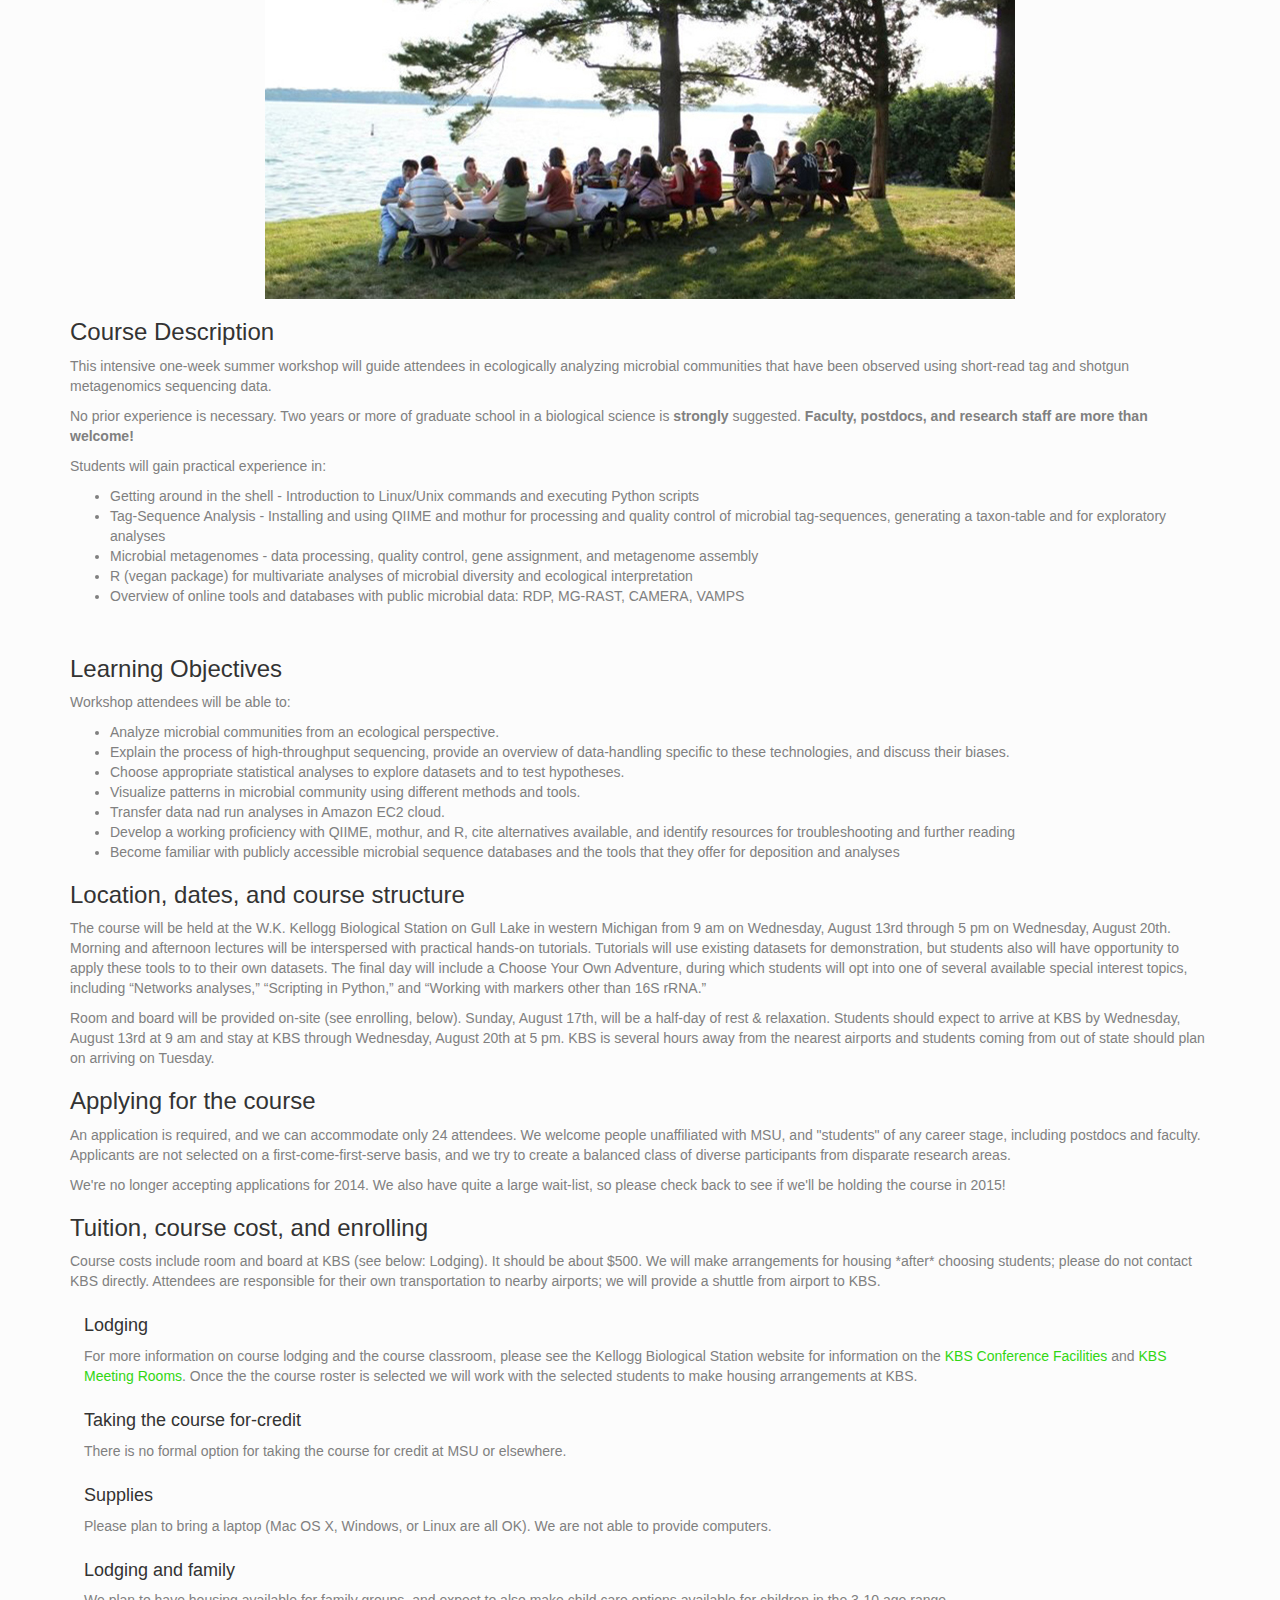
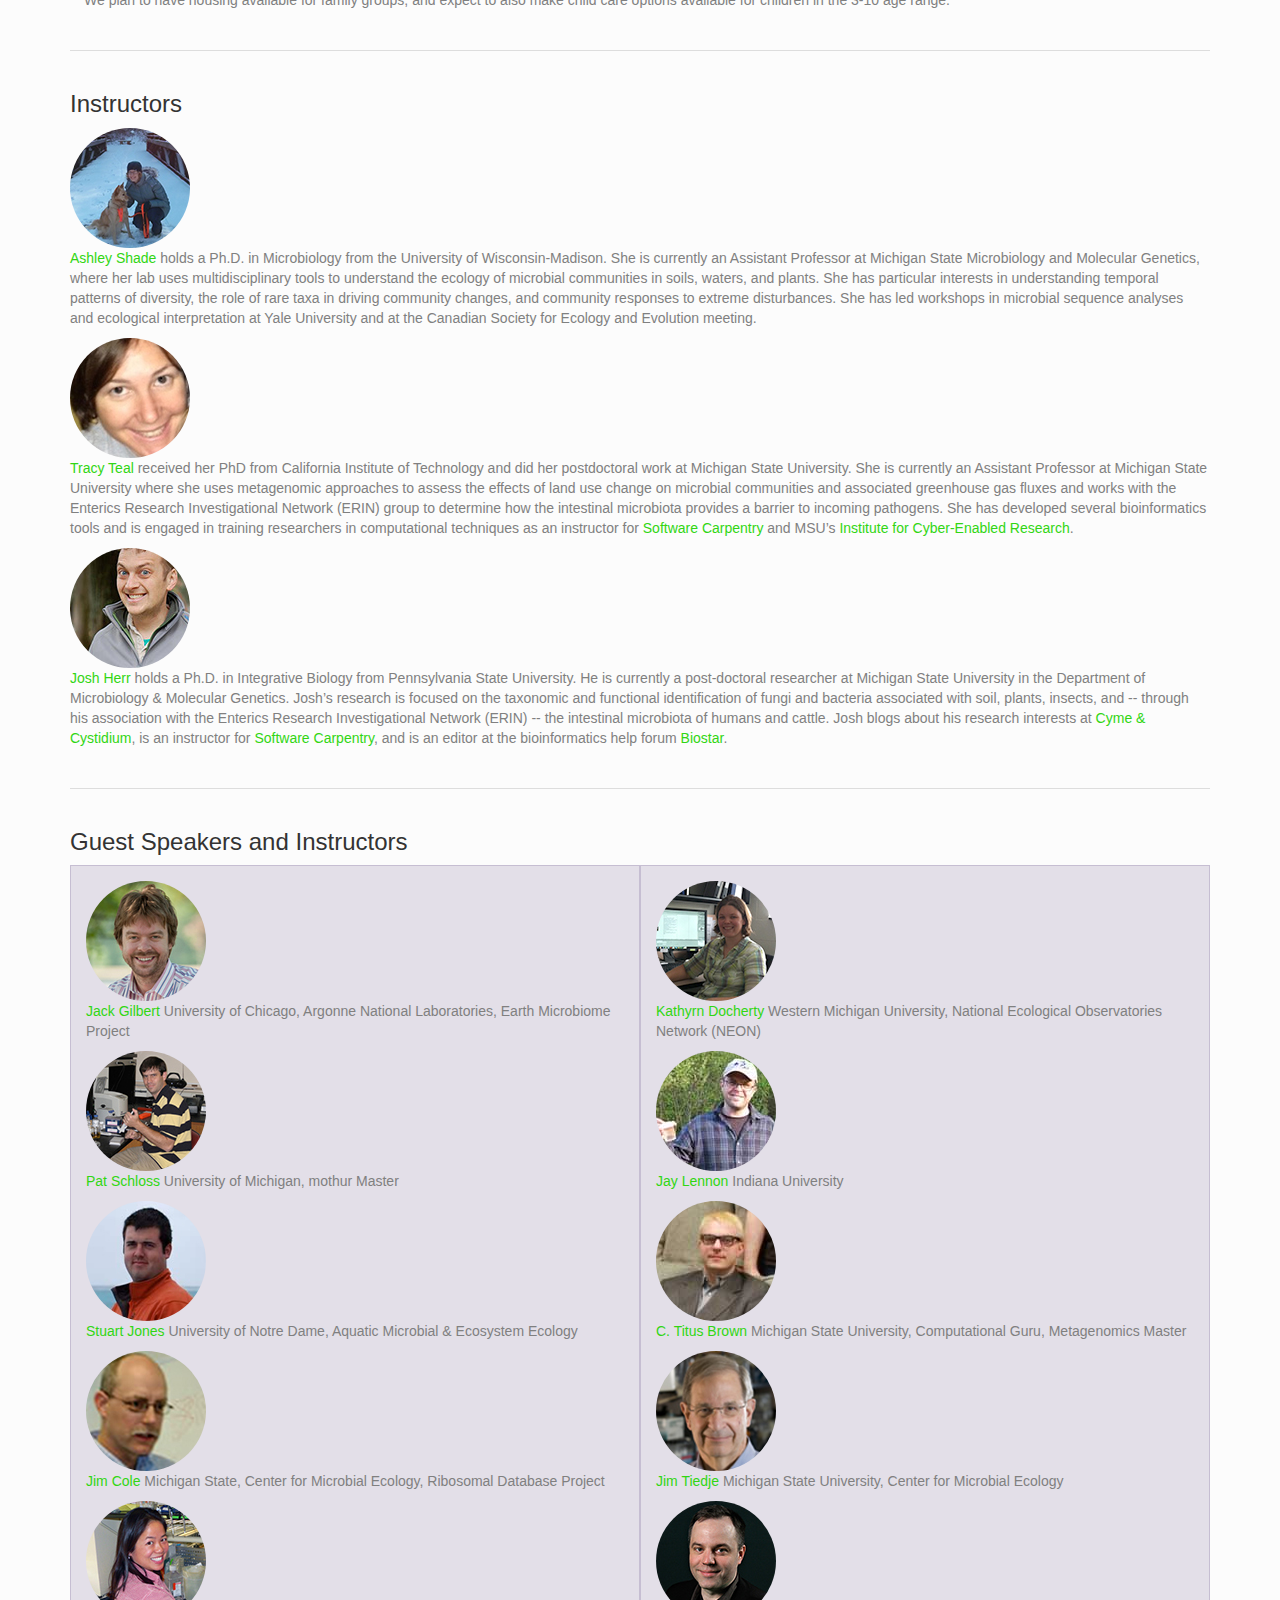
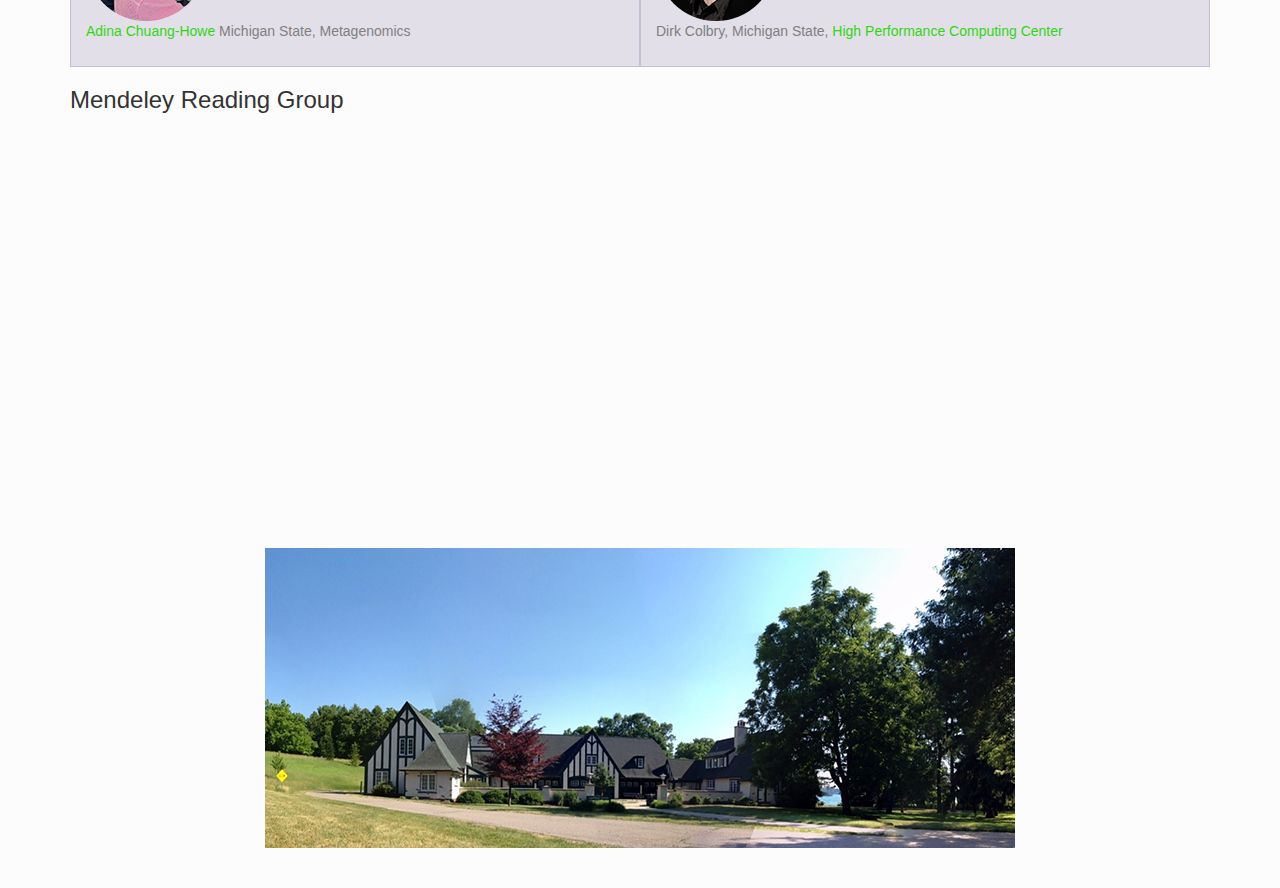
==== commit b390c438: "stupid floating widget" ====
--- a/index.html
+++ b/index.html
@@ -221,7 +221,7 @@
 
         <h3>Mendeley Reading Group</h3><br>
         <center>
-        <iframe src="//www.mendeley.com/groups/4688421/edamame/widget/29/3/" frameborder="0" allowTransparency="true" style="width:860px;height:350px;"></iframe>
+        <iframe src="//www.mendeley.com/groups/4688421/edamame/widget/29/3/" frameborder="0" allowTransparency="true" style="width:860px;height:400px;"></iframe>
         </center>
 
         <div class="row text-center"><img src="img/carriage_house.jpg" alt="carriage_house"></div><br>
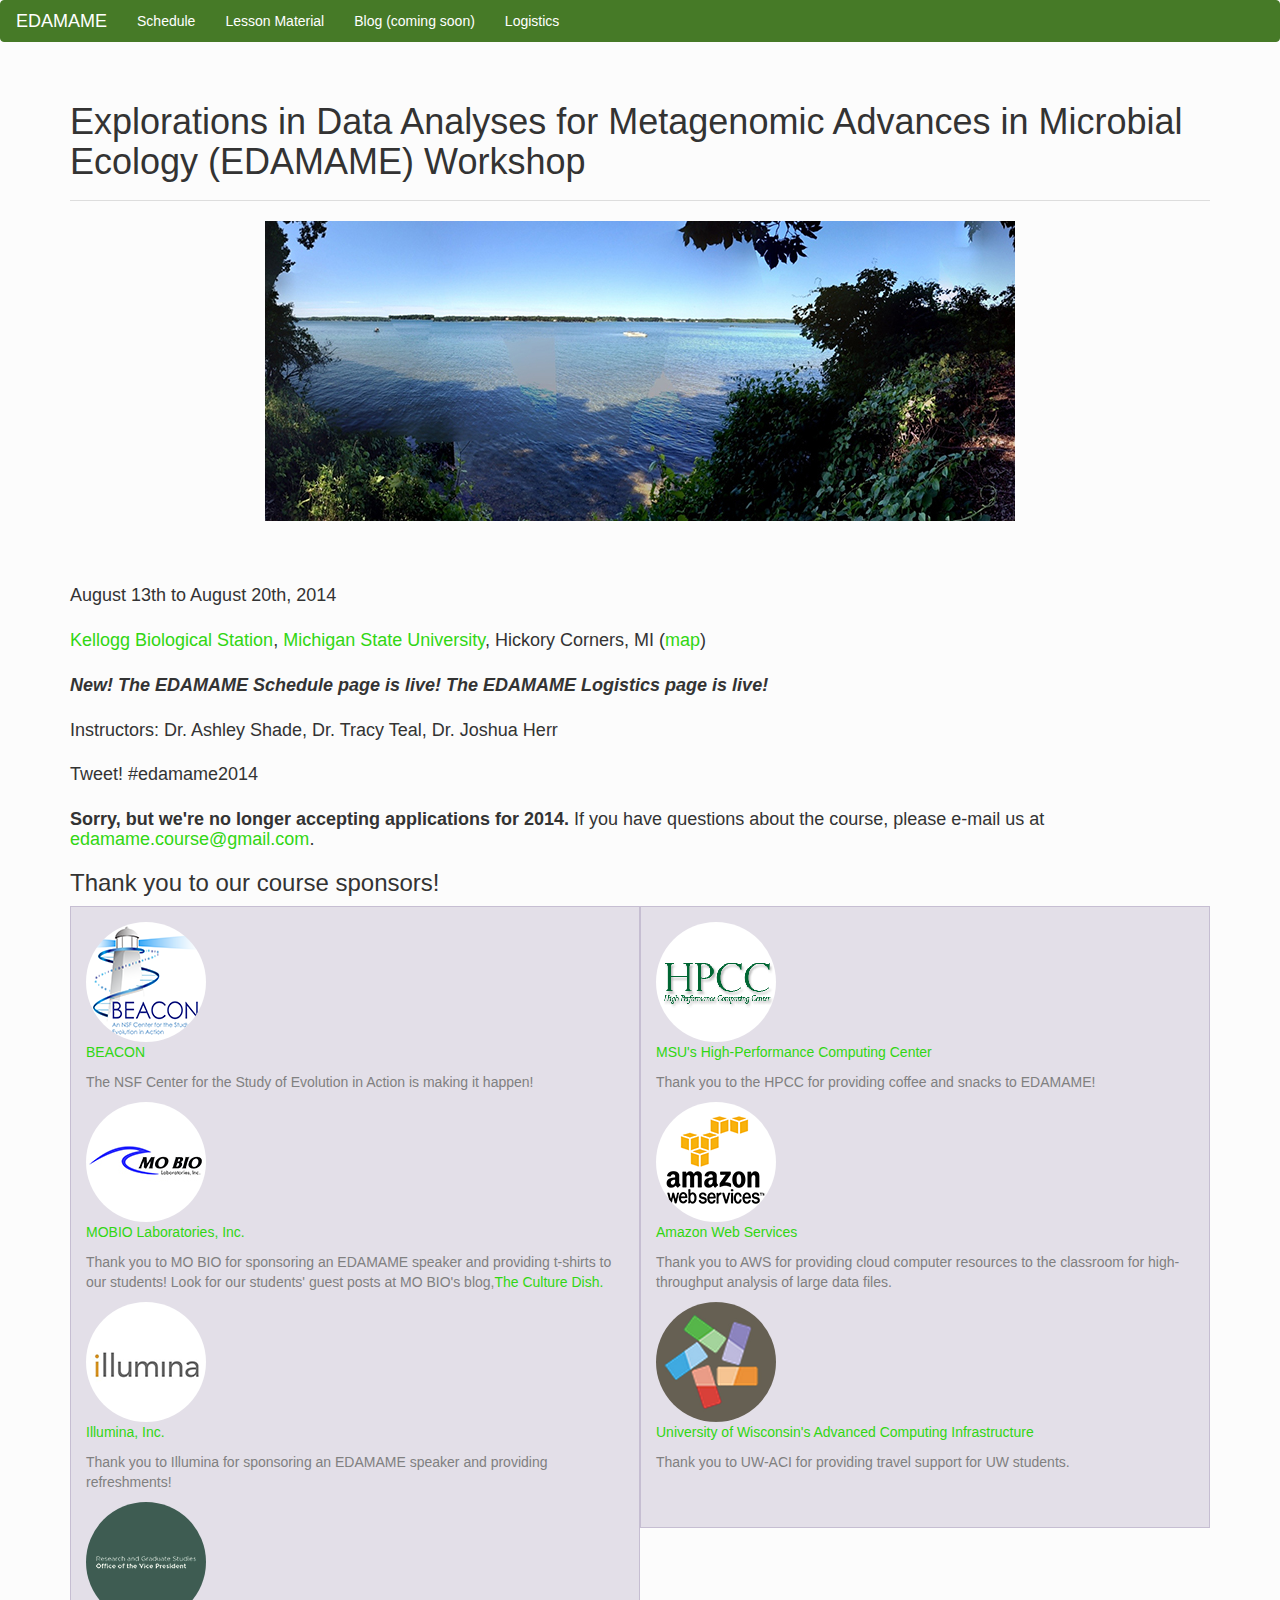
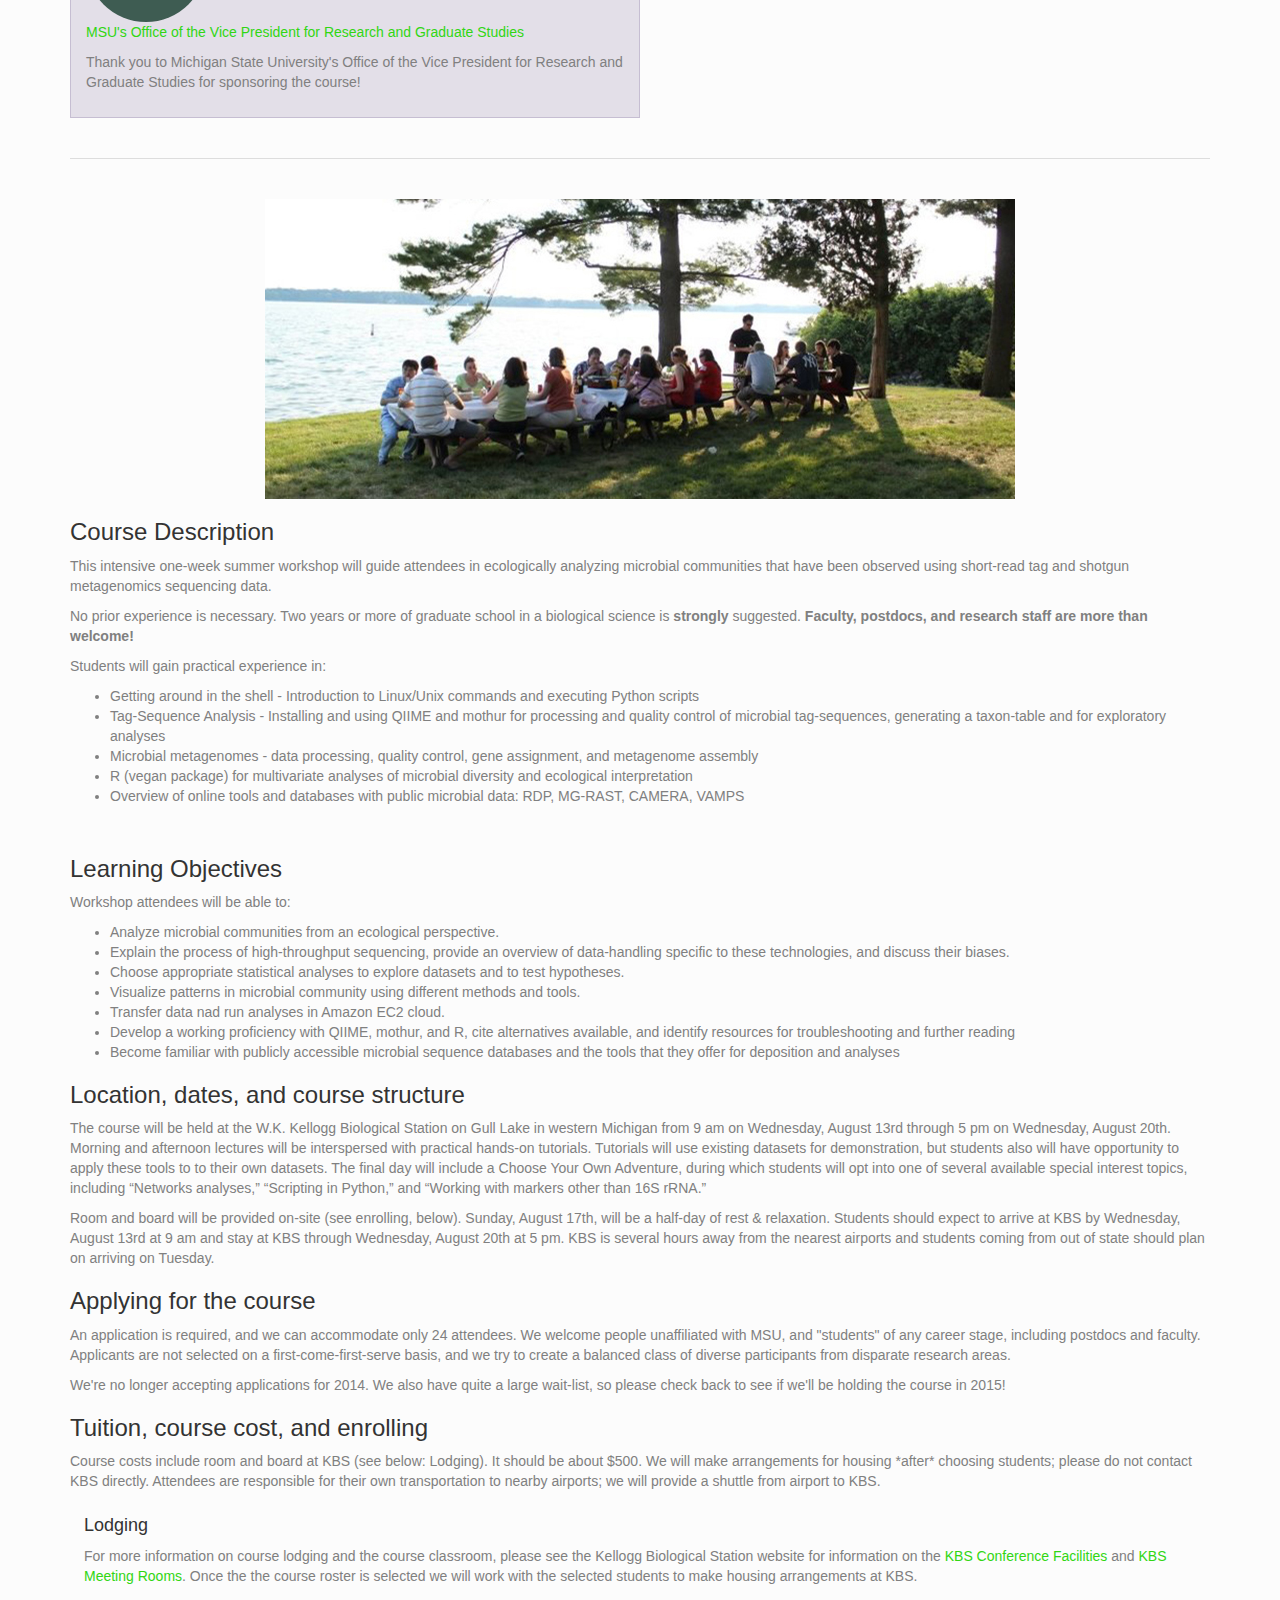
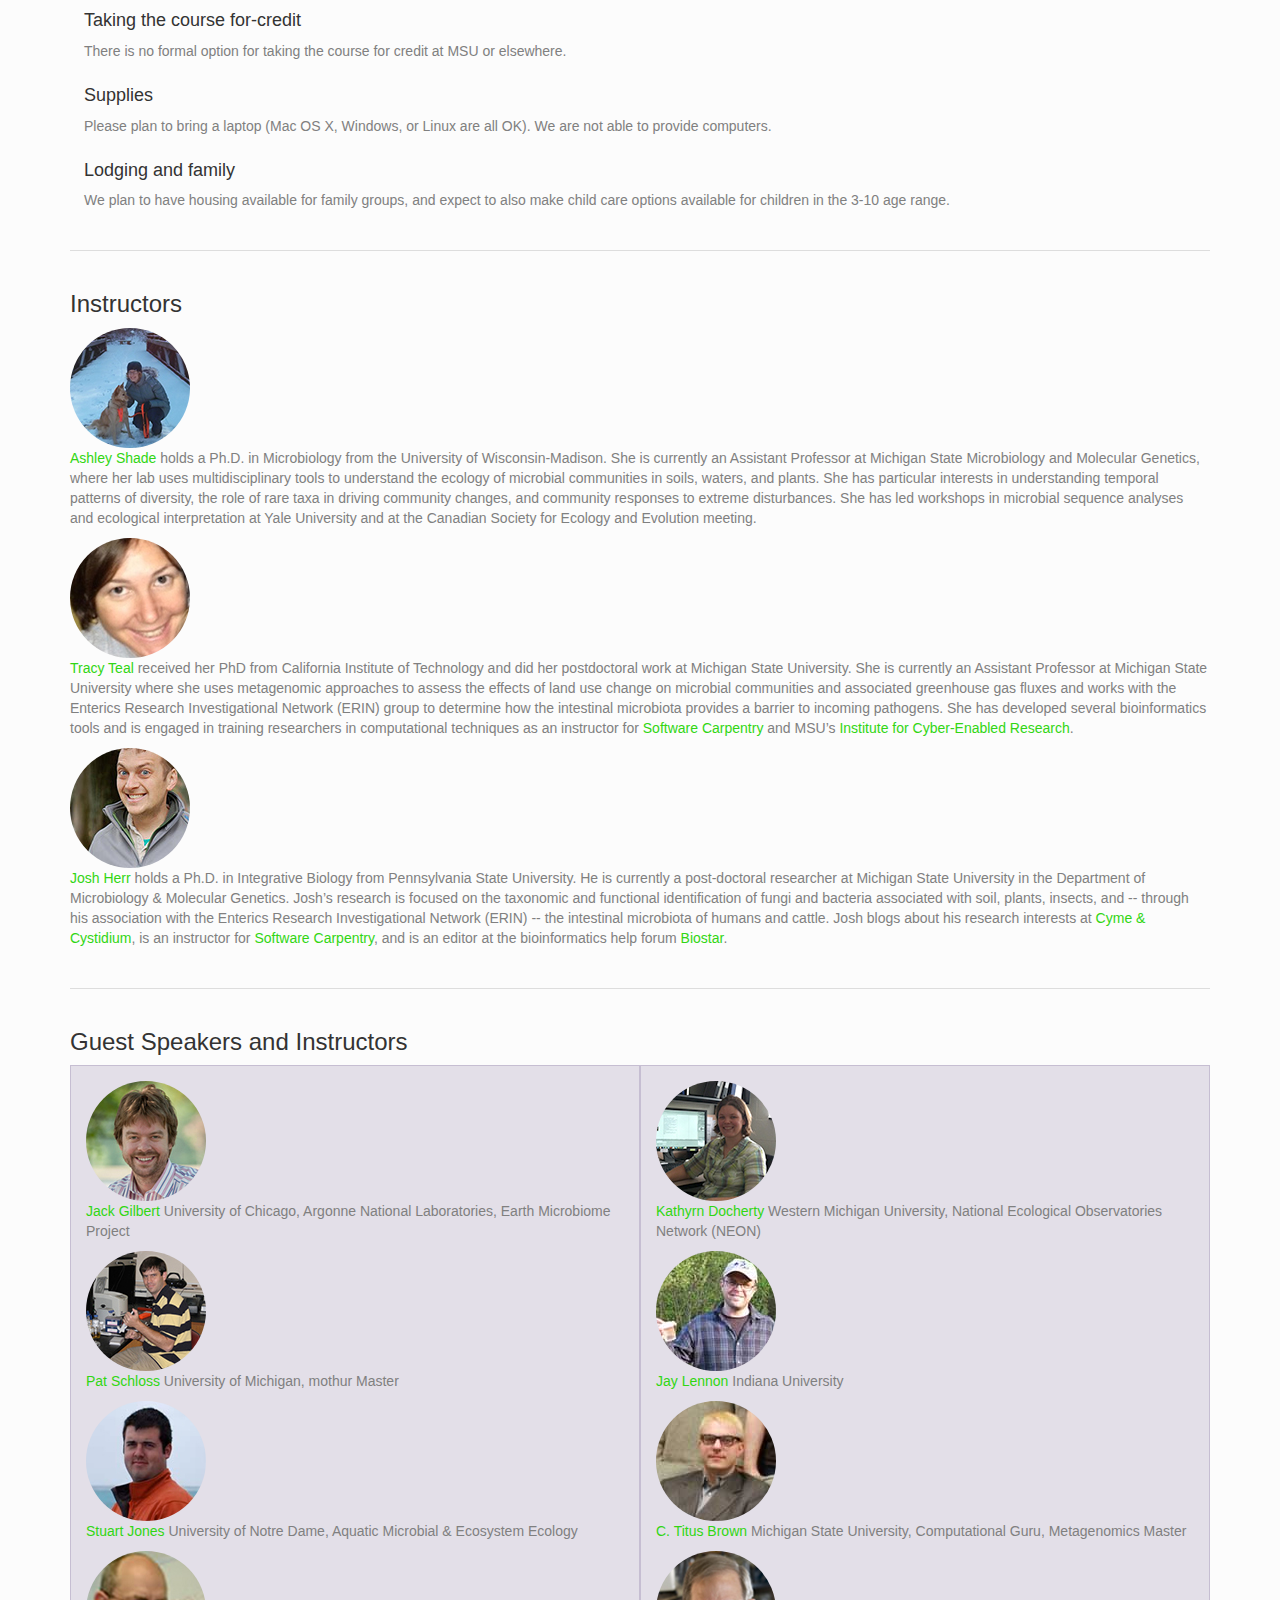
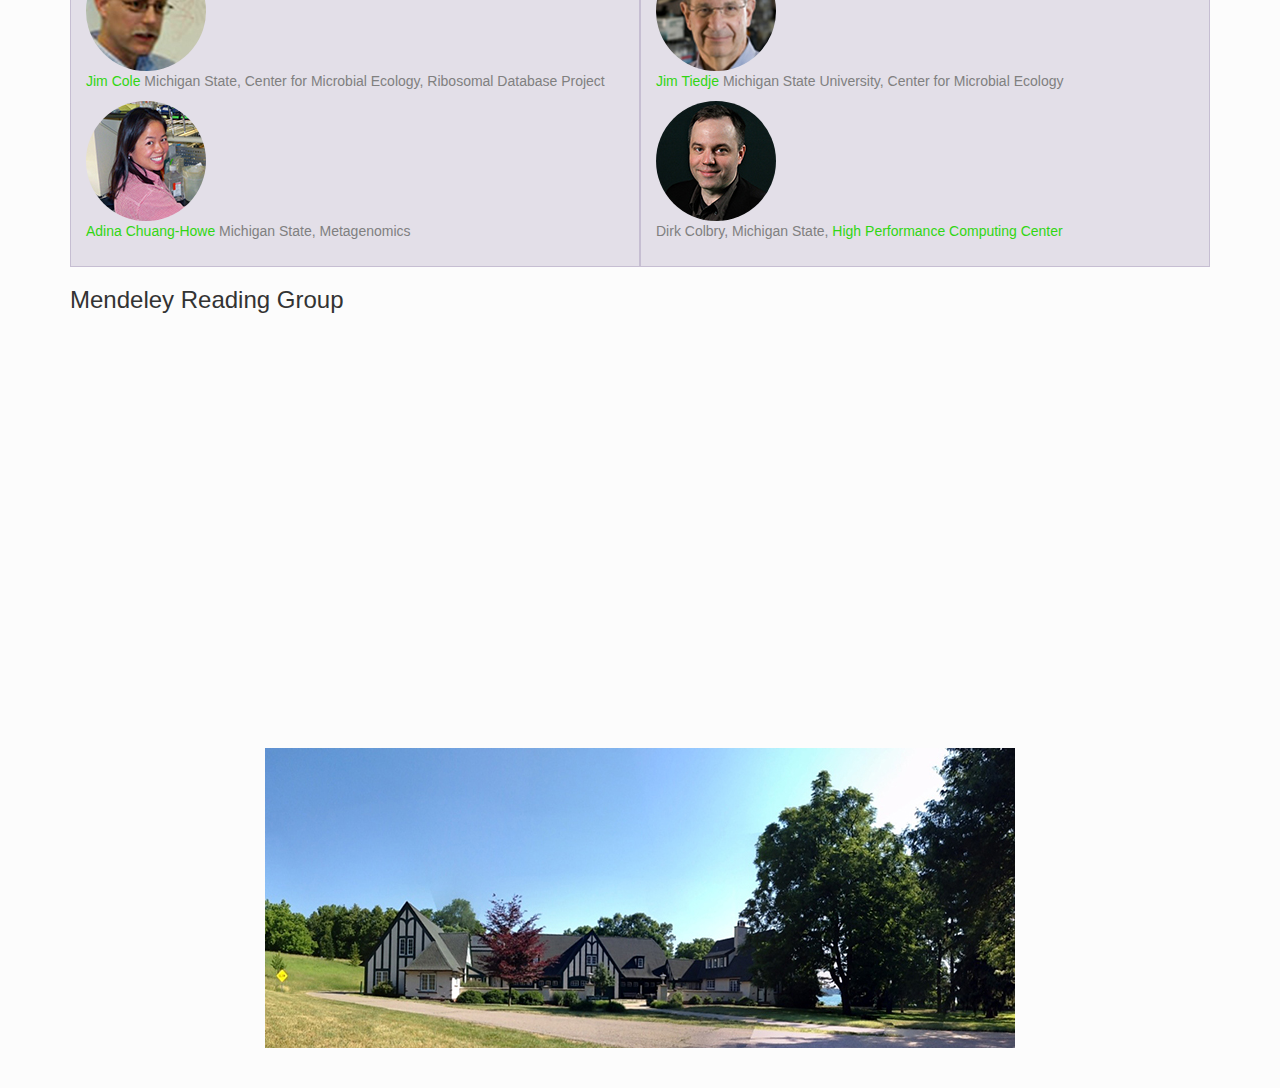
==== commit ff11dc31: "Update the VPRGS link & photo" ====
--- a/index.html
+++ b/index.html
@@ -25,7 +25,7 @@
                 <ul class="nav navbar-nav">
                     <li><a href="https://edamame-course.github.io/website/schedule.html">Schedule</a></li>
 
-                    <li><a href="https://edamame-course.github.io/docs/site/">Lesson Material</a></li>
+                    <li><a href="https://edamame-course.github.io/docs/">Lesson Material</a></li>
 
                     <li><a href="#">Blog (coming soon)</a></li>
 
@@ -67,11 +67,20 @@
 
                 <p><a href="http://www.mobio.com/">MOBIO Laboratories, Inc.</a></p>
 
-                <p>Thank you to MO BIO for sponsoring an EDAMAME speaker and providing t-shirts to our students! Look for our students' guest posts at MO BIO's blog,<a href="http://www.mobio.com/blog/">The Culture Dish.</a></p><img class="img-circle" src="img/illumina.png">
+                <p>Thank you to MO BIO for sponsoring an EDAMAME speaker and providing t-shirts to our students! Look for our students' guest posts at MO BIO's blog,<a href="http://www.mobio.com/blog/">The Culture Dish.</a></p>
+
+                <img class="img-circle" src="img/illumina.png">
 
                 <p><a href="http://www.illumina.com/">Illumina, Inc.</a></p>
 
                 <p>Thank you to Illumina for sponsoring an EDAMAME speaker and providing refreshments!</p>
+                
+                <img class="img-circle" src="img/vprgs.png">
+                
+                <p><a href="https://vprgs.msu.edu/">MSU's Office of the Vice President for Research and Graduate Studies</a></p>
+
+                <p>Thank you to Michigan State University's Office of the Vice President for Research and Graduate Studies for sponsoring the course!</p>
+
             </div>
 
             <div class="col-md-6">
@@ -90,6 +99,13 @@
                 <p><a href="http://aws.amazon.com/">University of Wisconsin's Advanced Computing Infrastructure</a></p>
 
                 <p>Thank you to UW-ACI for providing travel support for UW students.</p>
+                
+                <img class="img-circle" src="">
+
+                <p><a href=""></a> </p>
+
+                <p> </p>
+
             </div>
         </div>
 
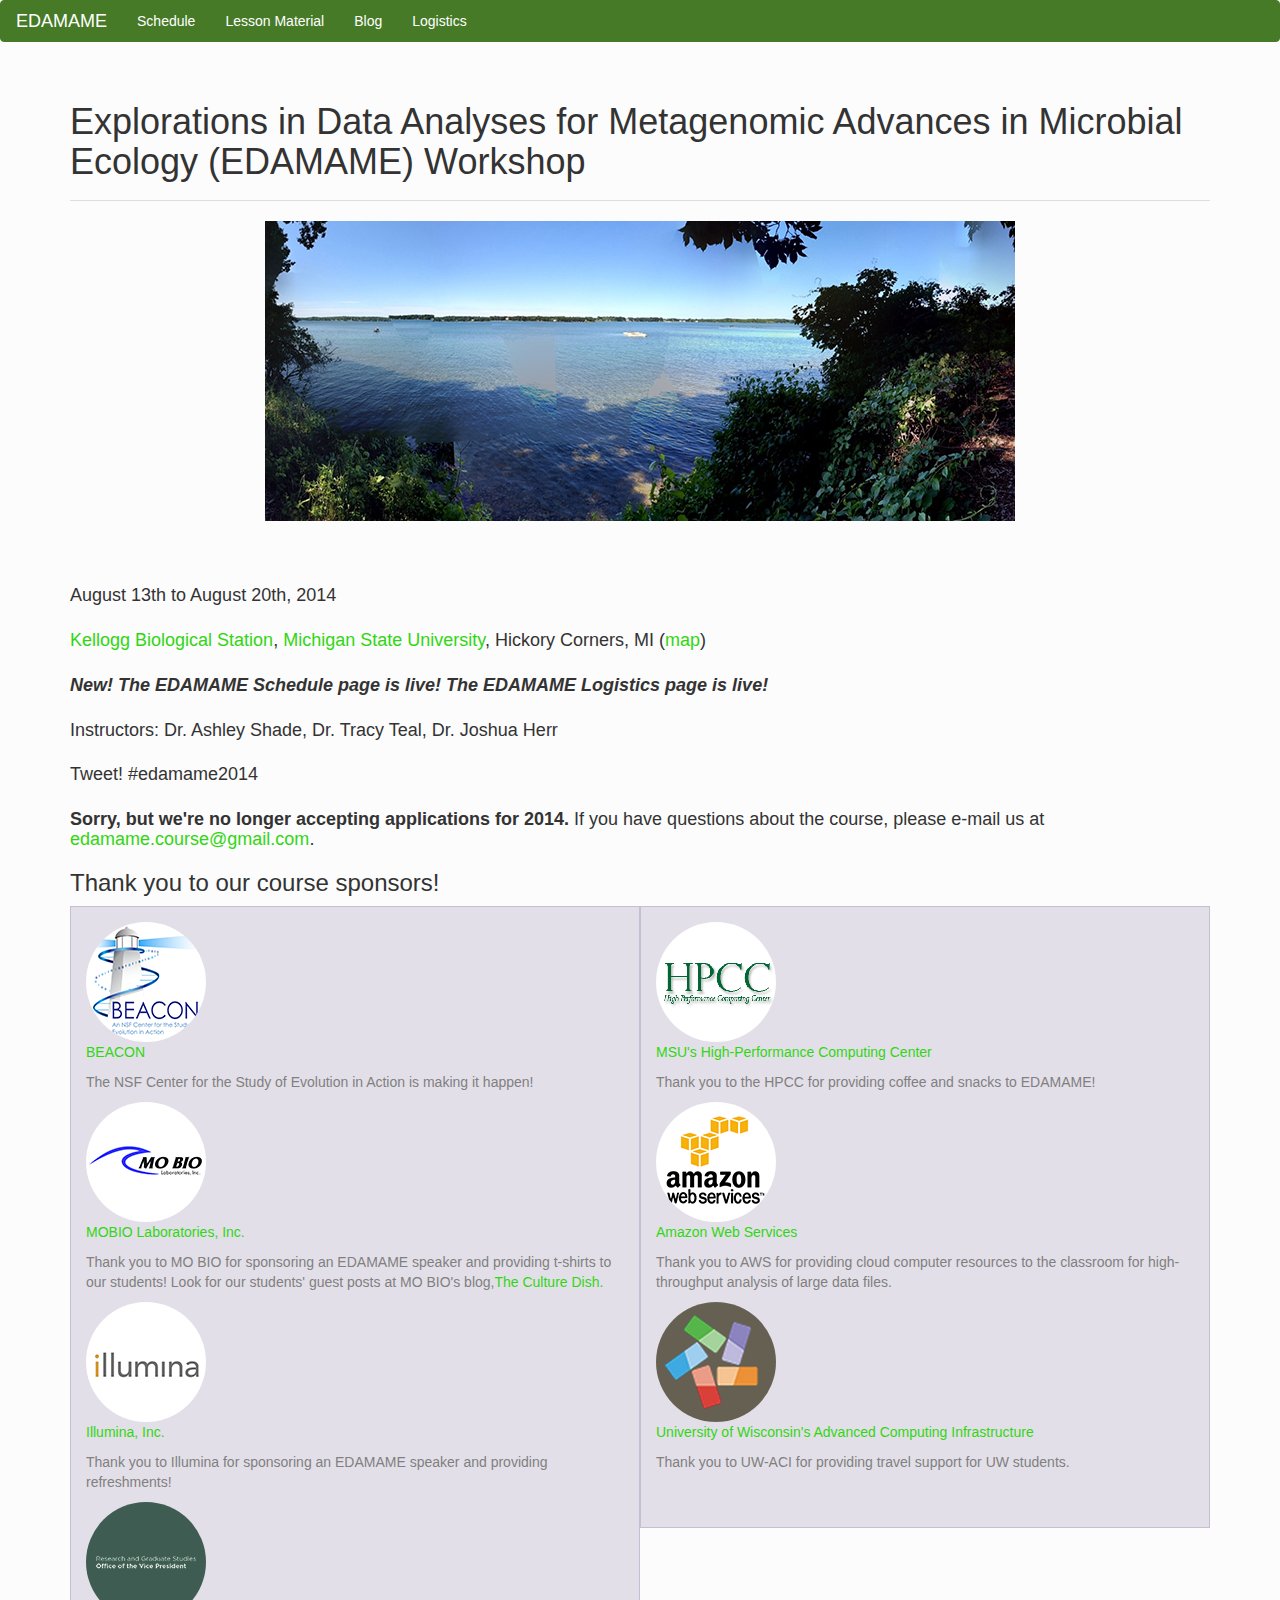
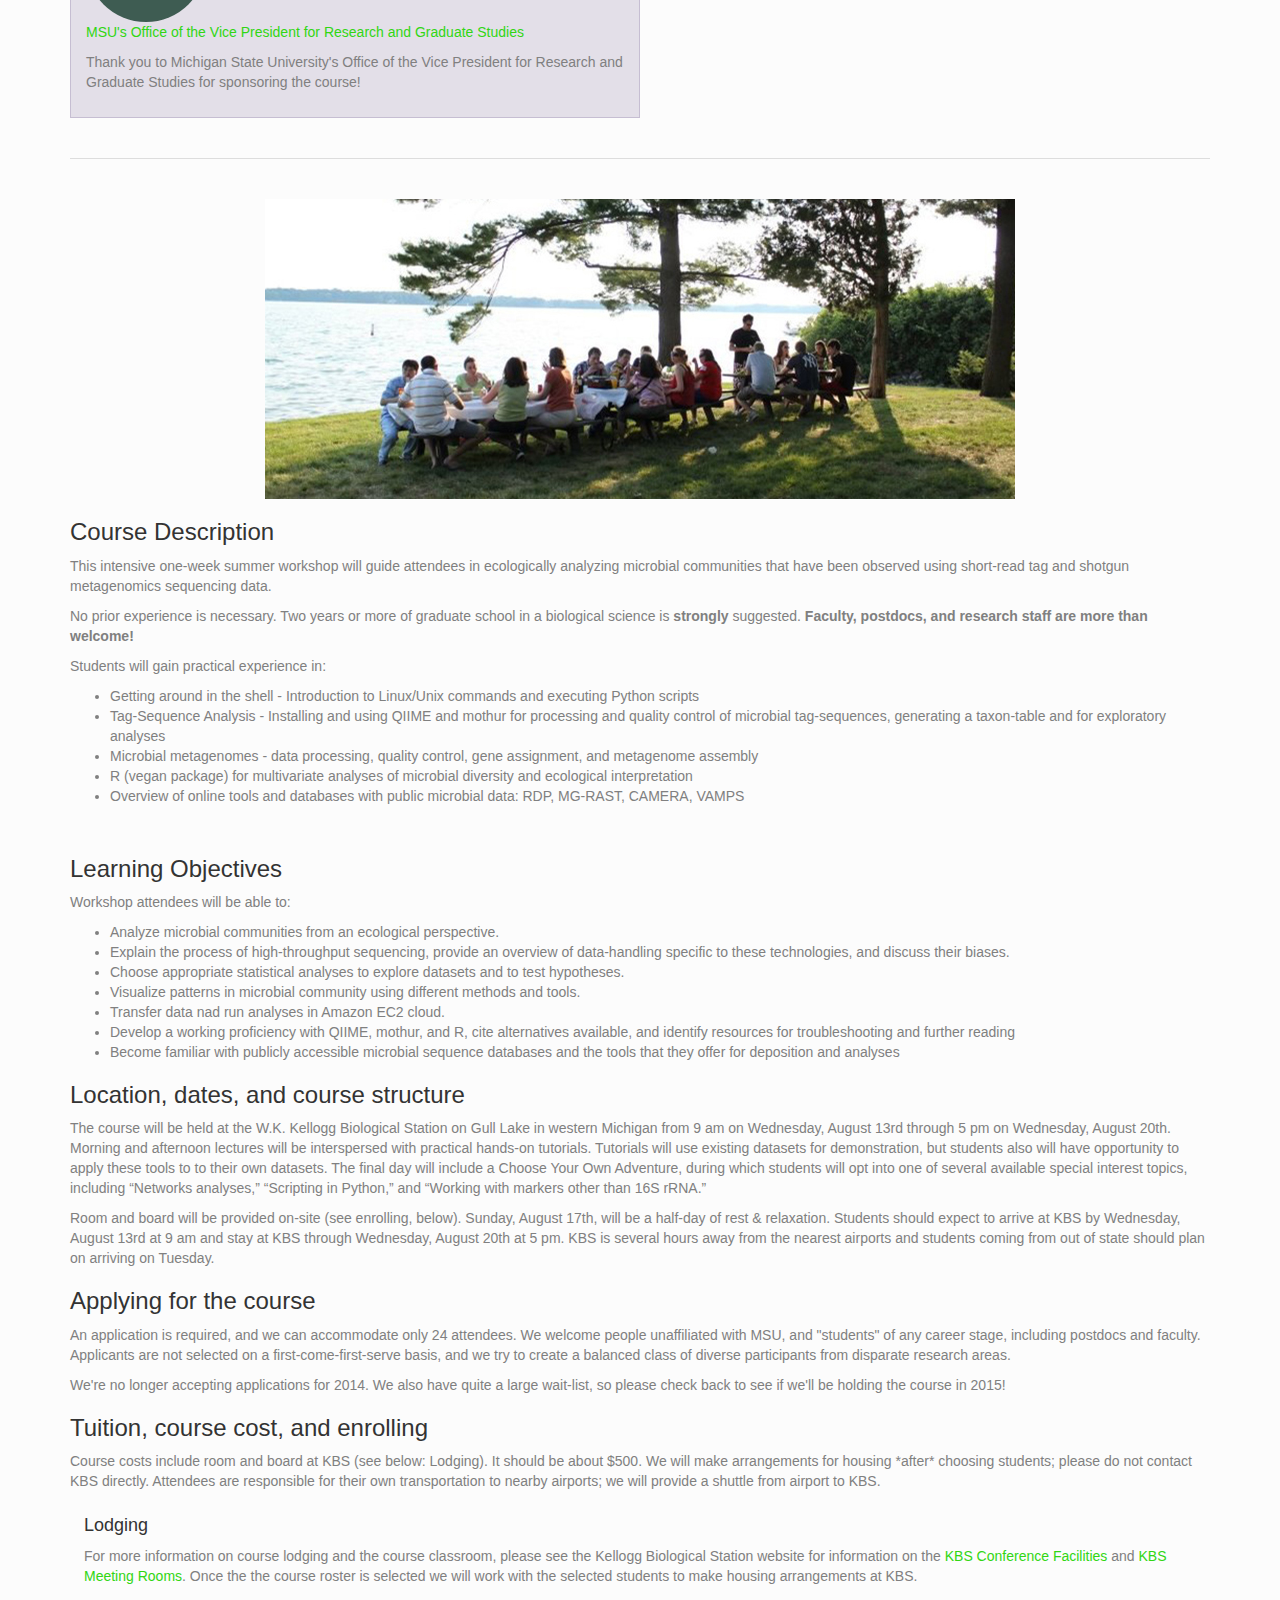
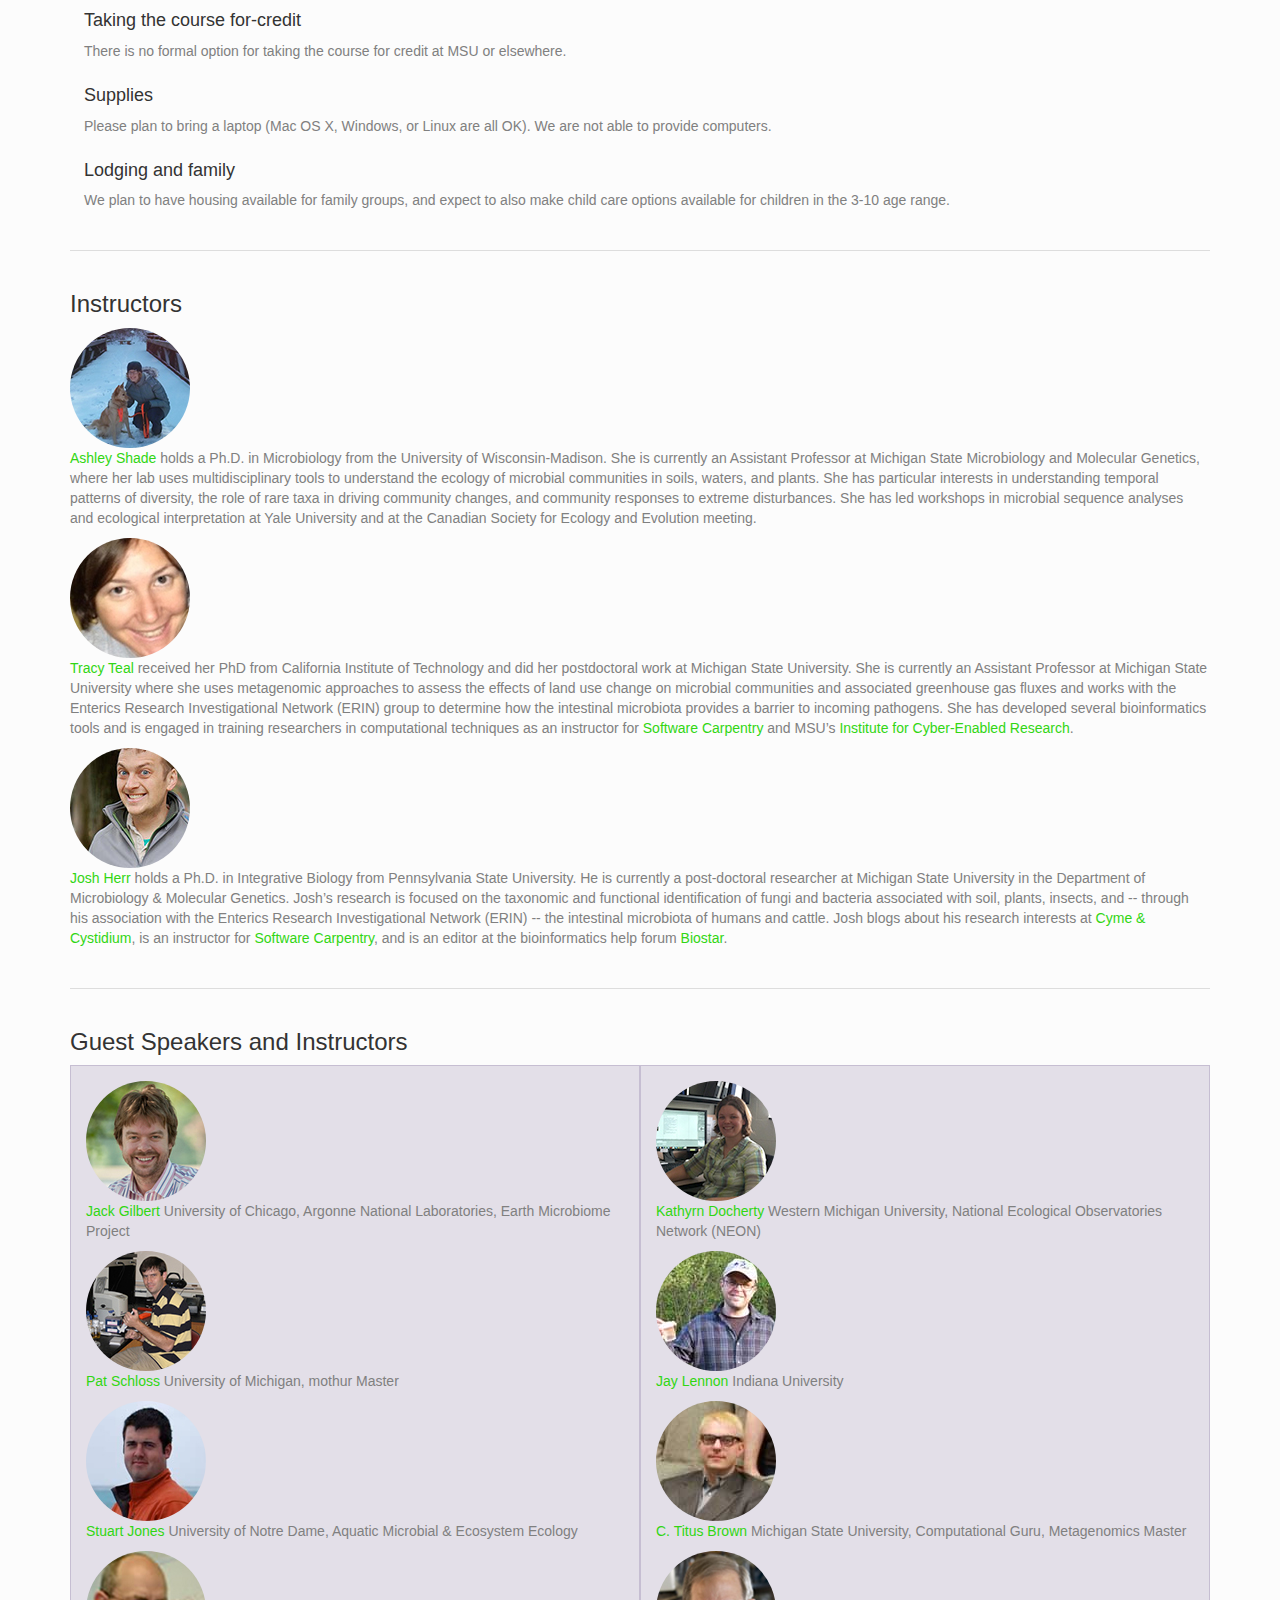
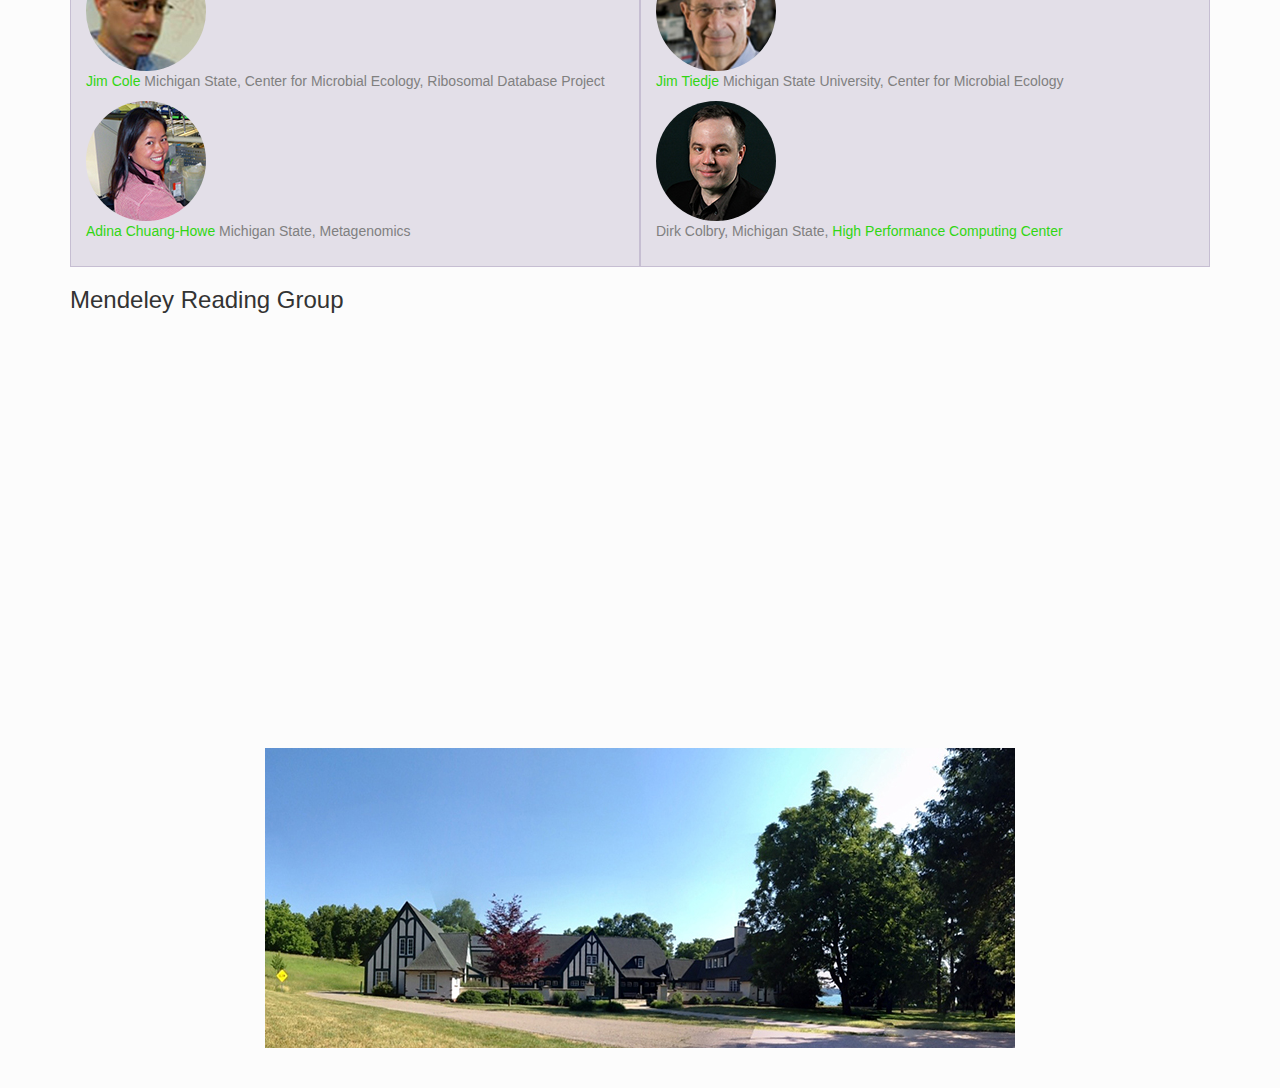
==== commit 9072c1e5: "Update site links" ====
--- a/index.html
+++ b/index.html
@@ -27,7 +27,7 @@
 
                     <li><a href="https://edamame-course.github.io/docs/">Lesson Material</a></li>
 
-                    <li><a href="#">Blog (coming soon)</a></li>
+                    <li><a href="http://edamame-course.github.io/blog/">Blog</a></li>
 
                     <li><a href="https://edamame-course.github.io/website/logistics.html">Logistics</a></li>
                 </ul>
